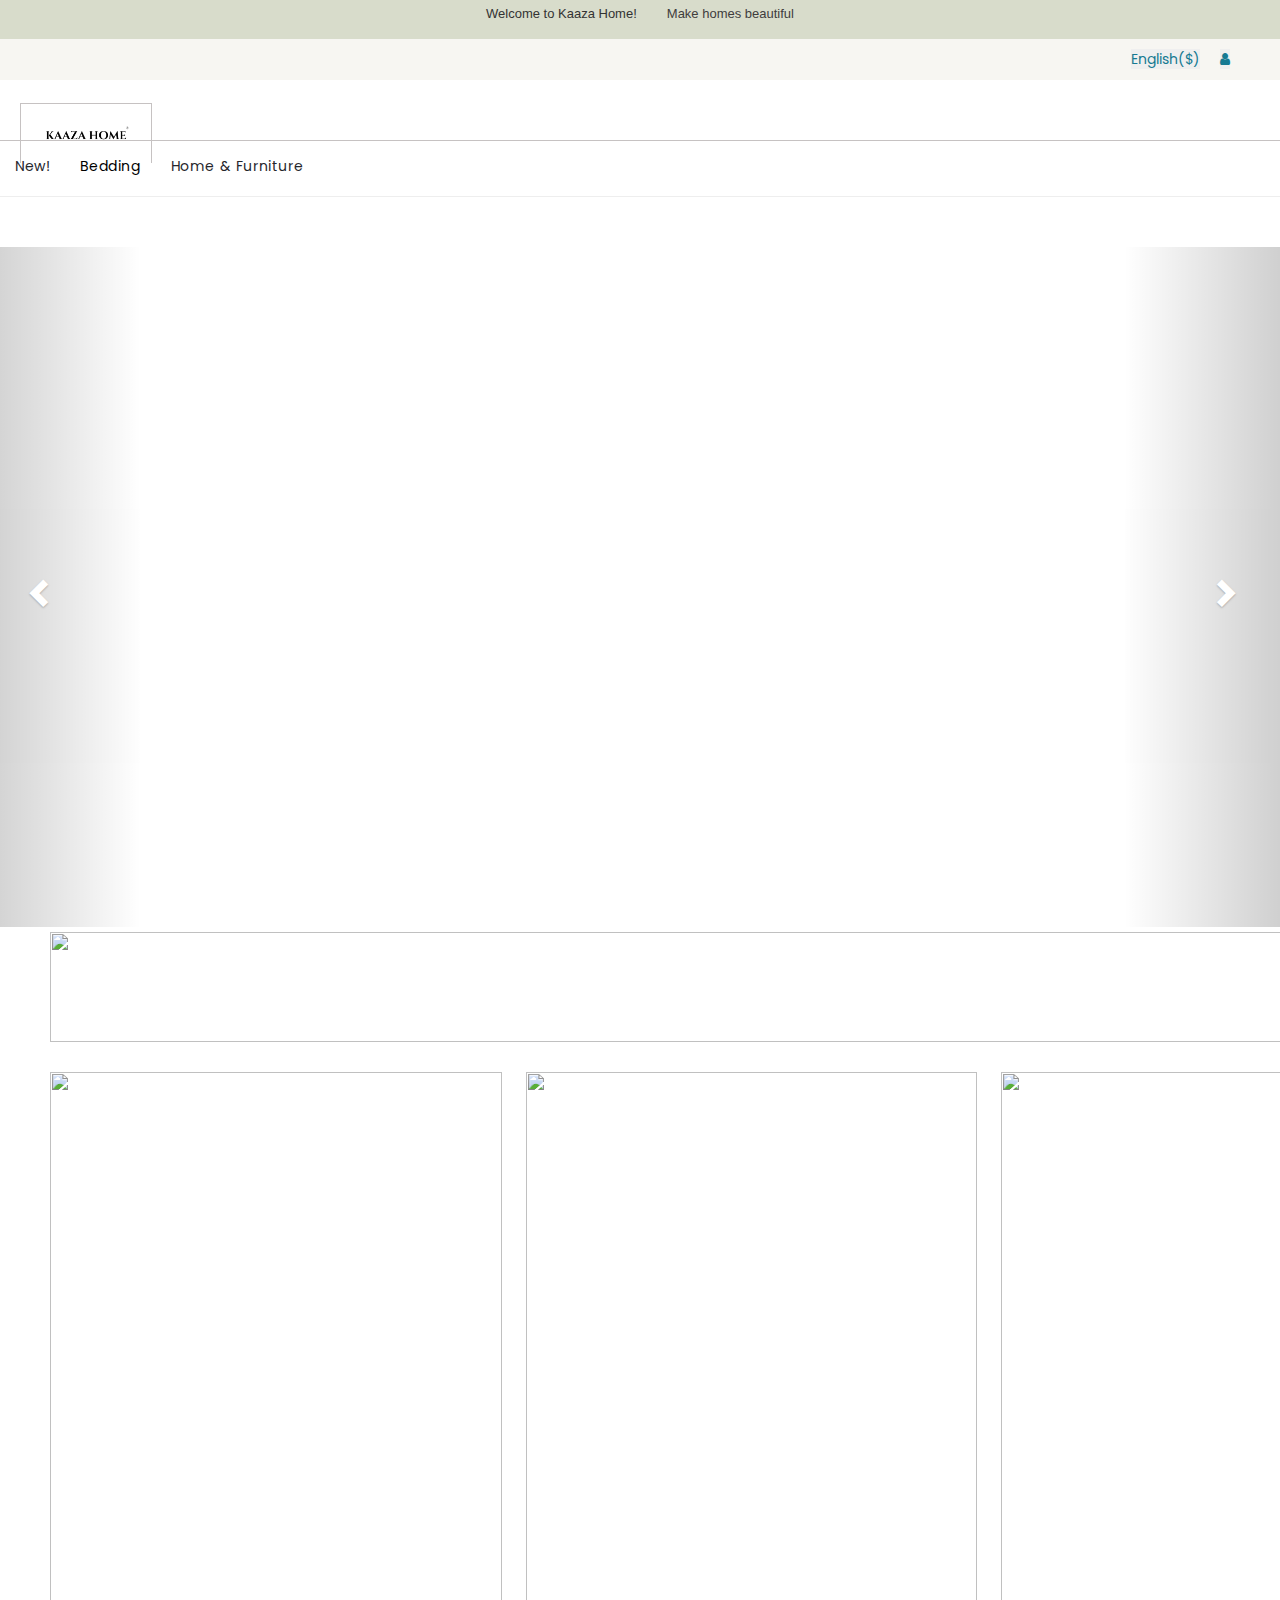
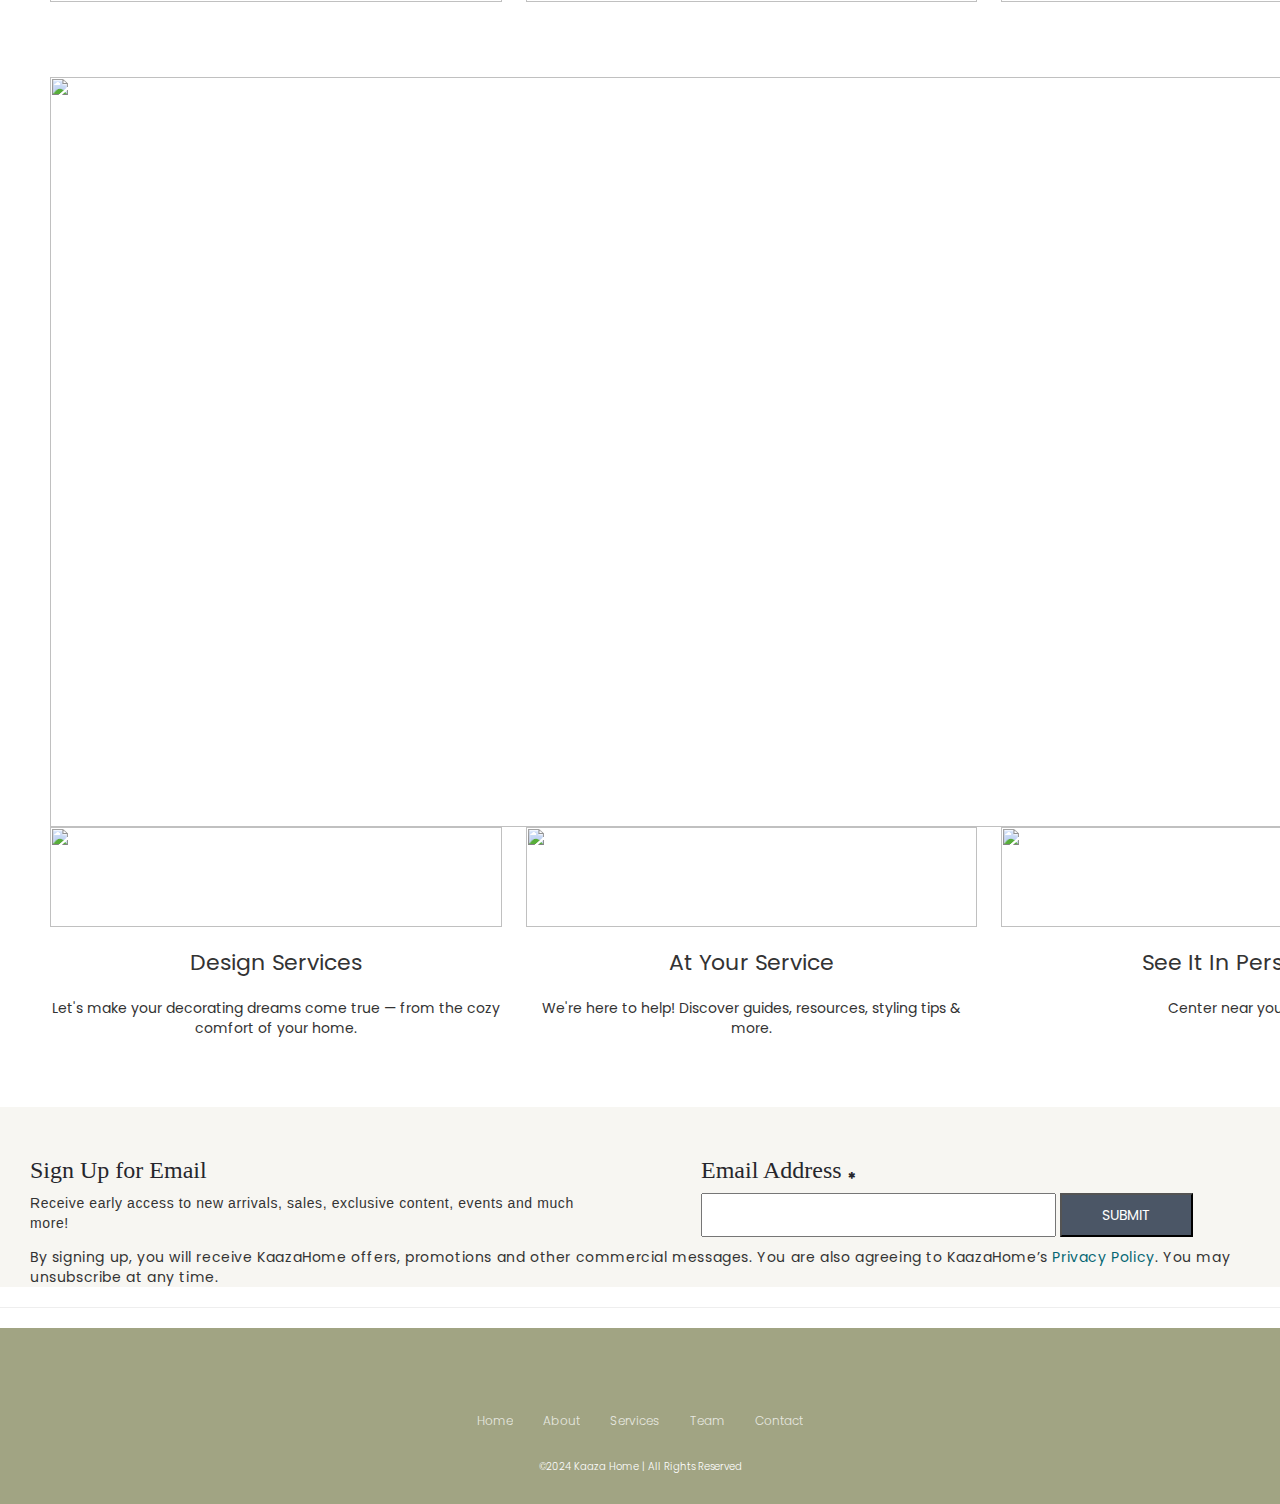
==== index.html @ cbc957a8 "alignment need to be fixed" ====
<!DOCTYPE html>
<html lang="en">
<head>
    <meta charset="UTF-8">
    <meta http-equiv="X-UA-Compatible" content="IE=edge">
    <meta name="viewport" content="width=device-width, initial-scale=1.0">
    <title>Anthropologie Women's CLothing, Accesories & Home</title>
    <link rel="icon"
    href="https://encrypted-tbn0.gstatic.com/images?q=tbn:ANd9GcQ1QFXizHW4skIPtOpI9nmjdLZercU-9osBNoOgIk0&usqp=CAU"
    type="image/x-icon">
    <link rel="stylesheet" href="./styles/home.css">

    <link rel="stylesheet" href="https://maxcdn.bootstrapcdn.com/bootstrap/3.3.7/css/bootstrap.min.css">
    <script src="https://ajax.googleapis.com/ajax/libs/jquery/3.3.1/jquery.min.js"></script>
    <script src="https://maxcdn.bootstrapcdn.com/bootstrap/3.3.7/js/bootstrap.min.js"></script>
    <link rel="stylesheet" href="./styles/rishabh.css">
    <link rel="stylesheet" href="https://cdnjs.cloudflare.com/ajax/libs/font-awesome/4.7.0/css/font-awesome.min.css">
    
    <script
      src="https://kit.fontawesome.com/24c494a6b6.js"
      crossorigin="anonymous"
    ></script>
</head>
<body>
    <div id="navbar_main"></div>

    <!-- carousel -->
    <div class="container">
        <div id="myCarousel" class="carousel slide" data-ride="carousel" data-interval="false">
      
          <!-- Wrapper for slides -->
          <div class="carousel-inner">
            <div class="item active">
                <img src="https://images.ctfassets.net/5de70he6op10/2y8ZbnTjYiTYyQPdWzeTDT/8b72e7f8f8c01ff7d7fbd935f98b3e98/HomeL1_Gateway_LS_01-1__1_.jpg?w=2640&q=80&fm=webp" alt="" style="width:100%;">
            </div>
      
            <div class="item">
                <img src="https://images.ctfassets.net/5de70he6op10/2sDBnXuABCfC96SiT0lVNe/ec65efc4cedfa9f98b1f3ced2de4708b/HomeL1_Gateway_LS_01-2__2x.jpg?w=2640&q=80&fm=webp" alt="" style="width:100%;">
            </div>
          
            <div class="item">
                <img src="https://images.ctfassets.net/5de70he6op10/5fbFu2iI61lwmjKcW3USFh/ff4ed4fe9fd3e6e566a472ee9d18fc3f/HomeL1_Gateway_LS_01-3__2x.jpg?w=2640&q=80&fm=webp" alt="" style="width:100%;">
            </div>
          </div>

     <!-- Left and right controls -->
     <a class="left carousel-control" href="#myCarousel" data-slide="prev">
        <span class="glyphicon glyphicon-chevron-left"></span>
        </a> <span class="sr-only">Previous</span>
      </a>
      <a class="right carousel-control" href="#myCarousel" data-slide="next">
        <span class="glyphicon glyphicon-chevron-right"></span>
        <span class="sr-only">Next</span>
      </a>
    </div>
  </div>


    
    <div id="shcontainer12">
        <img id="shimg8" src="https://images.ctfassets.net/5de70he6op10/tnwMf98WrLzJvHORas5fC/381eeaec38219b4659e03a30dd03bb9c/HomeL1_Gateway_LS_04-0.jpg?w=2640&q=80&fm=webp" alt="">
    </div>

    <div id="shcontainer13">
        <div id="shbox2">
            <img class="shimg9" src="https://images.ctfassets.net/5de70he6op10/6XejKK7wABkPJDAADkVmZ5/3427f84fc6221686cf2c1726c30eeb70/HomeL1_Gateway_LS_05-1.jpg?w=856&q=80&fm=webp" alt="">
           
        </div>
        <div id="shbox2">
            <img class="shimg9" src="https://images.ctfassets.net/5de70he6op10/3j9cWDPeDV24mItBHzCMpy/fd720252b838f210838b13b561af06e5/HomeL1_Gateway_LS_05-2.jpg?w=856&q=80&fm=webp" alt="">
            
        </div>
        <div id="shbox2">
            <img class="shimg9" src="https://images.ctfassets.net/5de70he6op10/9fUxloTLUrGyBT4p1f92n/f66477ee2c46f3f3d2df50555542a60b/HomeL1_Gateway_LS_05-3.jpg?w=856&q=80&fm=webp" alt="">
            
        </div>
    </div>

    <div id="shcontainer14">
        <img id="shimg10" src="https://images.ctfassets.net/5de70he6op10/55bta7A2jjoeJEdSbt6hsz/87d673d607c756834f5e7ee4840a771a/HomeL1_Gateway_LS_08.jpg?w=2640&q=80&fm=webp" alt="">
    </div>


    <div id="shcontainer16">
        <div class="shbox3">
            <img class="shimg11" src="https://images.ctfassets.net/5de70he6op10/7g7ZHaVt39w0CCLd3O0qke/403209ba2c4f5885fc9bfa13dbd3e462/HomeL1_Gateway_LS_08-1.jpg?w=856&q=80&fm=webp" alt="">
            <p class="para-sh">Design Services</p>
            <p class="para2-sh">Let's make your decorating dreams come true — from the cozy comfort of your home.</p>
       
        </div>
        <div class="shbox3">
            <img class="shimg11" src="https://images.ctfassets.net/5de70he6op10/6qyHgZGFtupOWObJWdV3Wm/8804344079ae4623c4f9d9a45a3b0193/HomeL1_Gateway_LS_08-2.jpg?w=856&q=80&fm=webp" alt="">
            <p class="para-sh">At Your Service</p>
            <p class="para2-sh">We're here to help! Discover guides, resources, styling tips &<br> more.</p>
          
        </div>
        <div class="shbox3">
            <img class="shimg11" src="https://images.ctfassets.net/5de70he6op10/k8kDADGs7wBTqS4n0kv06/71bcfaaba47b7dff1f6cd50fd5168724/HomeL1_Gateway_LS_08-3_copy.jpg?w=856&q=80&fm=webp" alt="">
            <p class="para-sh">See It In Person</p>
            <p class="para2-sh">Center near you!<br></p>

        </div>
    </div>



<div id="footer_main"></div>





    </body>
</html>

<script type="module" src="./scripts/home.js"></script>
---- styles/home.css ----
*{
    box-sizing: border-box;
}
#myCarousel{
    width: 1403px;
    margin-left: -139px;
    height: 680px;
    /* border: 1px solid black; */
    margin-top: 30px;
    margin-right: 50px;
    /* margin: 30px 50px 0px; */
}
#shimg1{
    height: 680px;
    width: 1303px;
    cursor: pointer;
}
#shcontainer2{
    height: 80px;
    width: 1403px;
    /* border: 1px solid black; */
    margin: -20px 50px 0px 50px;
    display: flex;
    justify-content: center;
    align-items: center;
}
#shpara2{
    margin-left: 20px;
}
.carousel-control, .glyphicon-chevron-left{
    margin-left: 0px;
    width: 0%;
    
}
.carousel-control,.glyphicon-chevron-right {
    margin-right: 0px;
    width: 0%;
}
#shcontainer2 a{
    color: #8588ac;
}
#shcontainer2 a:hover{
    text-decoration: none;
}
#shcontainer3{
    height: 600px;
    width: 1403px;
    /* border: 1px solid black; */
    margin: 5px 50px 0px 50px;
    display: flex;
    justify-content: space-between;
}
#shbox{
    height: 530px;
    width: 32.2%;
    /* border: 1px solid red; */
}
#shbox>p{
    margin-top: 20px;
}
#shimg2{
    height: 100%;
    width: 100%;
    cursor: pointer;
}
#shcontainer3 a{
    color: #8588ac;
}
#shcontainer3 a:hover{
    text-decoration: none;
}
#shcontainer4{
    height: 750px;
    width: 1403px;
    /* border: 1px solid black; */
    margin: 5px 50px 0px 50px;
}
#shimg3{
    height: 100%;
    width: 100%;
    cursor: pointer;
}
#shcontainer5{
    height: 80px;
    width: 1403px;
    /* border: 1px solid black; */
    margin: 0px 50px 0px 50px;
    display: flex;
    justify-content: center;
    align-items: 30px;
}
#shcontainer5>p{
    margin-top: 20px;
}
#shpara4{
    margin-left: 20px;
}
#shcontainer5 a{
    color: #8588ac;
}
#shcontainer5 a:hover{
    text-decoration: none;
}
#shcontainer6{
    height: 720px;
    width: 1403px;
    /* border: 1px solid black; */
    margin: 5px 50px 0px 50px;
    display: flex;
    justify-content: space-between;
}
#shbox1{
    height: 650px;
    width: 49.2%;
    /* border: 1px solid red; */
}
#shbox1>p{
    margin-top: 20px;
}
#shimg4{
    height: 100%;
    width: 100%;
    cursor: pointer;
}
#shcontainer6 a{
    color: #8588ac;
}
#shcontainer6 a:hover{
    text-decoration: none;
}
#shcontainer7{
    height: 650px;
    width: 1403px;
    /* border: 1px solid black; */
    margin: 5px 50px 0px 50px;
}
#shimg5{
    height: 100%;
    width: 100%;
    cursor: pointer;
}
#shcontainer8{
    height: 80px;
    width: 1403px;
    /* border: 1px solid black; */
    margin: 0px 50px 0px 50px;
    display: flex;
    justify-content: center;
    align-items: 30px;
}
#shcontainer8>p{
    margin-top: 20px;
}
#shpara6{
    margin-left: 20px;
}
#shcontainer8 a{
    color: #8588ac;
}
#shcontainer8 a:hover{
    text-decoration: none;
}
#shcontainer9{
    height: 700px;
    width: 1403px;
    /* border: 1px solid black; */
    margin: 5px 50px 0px 50px;
}
#shimg6{
    height: 100%;
    width: 100%;
    cursor: pointer;
}
#shcontainer10{
    height: 700px;
    width: 1403px;
    /* border: 1px solid black; */
    margin: 30px 50px 0px 50px;
}
#shimg7{
    height: 100%;
    width: 100%;
    cursor: pointer;
}
#shcontainer11{
    height: 80px;
    width: 1403px;
    /* border: 1px solid black; */
    margin: 0px 50px 0px 50px;
    display: flex;
    justify-content: center;
    align-items: center;
}
#shpara8,#shpara9{
    margin-left: 20px;
}
#shcontainer11 a{
    color: #8588ac;
}
#shcontainer11 a:hover{
    text-decoration: none;
}
#shcontainer12{
    height: 110px;
    width: 1403px;
    /* border: 1px solid black; */
    margin: 5px 50px 0px 50px;
}
#shimg8{
    height: 100%;
    width: 100%;
    cursor: pointer;
}
#shcontainer13{
    height: 600px;
    width: 1403px;
    /* border: 1px solid black; */
    margin: 30px 50px 0px 50px;
    display: flex;
    justify-content: space-between;
}
#shbox2{
    height: 530px;
    width: 32.2%;
    /* border: 1px solid red; */
}
#shbox2>p{
    margin-top: 20px;
}
.shimg9{
    height: 100%;
    width: 100%;
    cursor: pointer;
}
#shcontainer13 a{
    color: #8588ac;
}
#shcontainer13 a:hover{
    text-decoration: none;
}
#shcontainer14{
    height: 750px;
    width: 1403px;
    /* border: 1px solid black; */
    margin: 5px 50px 0px 50px;
}
#shimg10{
    height: 100%;
    width: 100%;
    cursor: pointer;
}
#shcontainer15{
    height: 80px;
    width: 1403px;
    /* border: 1px solid black; */
    margin: 0px 50px 0px 50px;
    display: flex;
    justify-content: center;
    align-items: 30px;
}
#shcontainer15>p{
    margin-top: 20px;
}
#shcontainer15 a{
    color: #8588ac;
}
#shcontainer15 a:hover{
    text-decoration: none;
}
#shcontainer16{
    height: 280px;
    width: 1403px;
    /* border: 1px solid black; */
    margin: 0px 50px 0px 50px;
    display: flex;
    justify-content: space-between;
}
.shbox3{
    height: 100px;
    width: 32.2%;
    /* border: 1px solid red; */
}
.shbox3>p{
    margin-top: 20px;
}
.shimg11{
    height: 100%;
    width: 100%;
    cursor: pointer;
}
#shcontainer16 a{
    color: #8588ac;
}
#shcontainer16 a:hover{
    text-decoration: none;
}
.para-sh{
    font-size: 22px;
    text-align: center;
    margin-top: 18px;
}
.para2-sh,.para3-sh{
    text-align: center;
}
#shcontainer17{
    height: 120px;
    width: 1403px;
    /* border: 1px solid black; */
    margin: 0px 50px 0px 50px;
}
#shimg12{
    height: 100%;
    width: 100%;
    cursor: pointer;
}

#shcontainer18{
    height: 560px;
    width: 1403px;
    /* border: 1px solid black; */
    margin: 35px 50px 0px 50px;
    display: flex;
    justify-content: space-between;
}
.shbox4{
    height: 420px;
    width: 32.2%;
    /* border: 1px solid red; */
}
.shimg13{
    height: 100%;
    width: 100%;
    cursor: pointer;
}
#shcontainer18 a{
    color: #8588ac;
}
#shcontainer16 a:hover{
    text-decoration: none;
}
.par-sh{
    font-size: 22px;
    margin-top: 18px;
}
---- styles/rishabh.css ----
#replacenavbar{
    display: flex;
    justify-content: center;
    background-color: #d8dccb;
    /* padding: 10px; */
}
.replacenavbar{
    padding: 5px 15px;
    font-size: 13px;
    font-family: Arial, Helvetica, sans-serif;
}
.replacenavbar a{
   color: rgb(63, 61, 61);
}

#right button{
   
    border: none;
}
#right a{
    color: #167a92;
    border: none;
}
#left button{
    color: #167a92;
    border: none;
}
.onhover_green{
    color: white;
}
.onhover_green:hover{
    color: #26262c;
}


#language{
    background-color: #f7f6f2;
    border-bottom: 1px solid #f7f6f2;
    /* display: block; */
    display: flex;
    gap :20px;
    justify-items: center;
    padding: 10px;

    justify-content: flex-end;
    padding-right: 50px;
    
}
#search-box{
    padding: 10px;
    /* border:solid 1px #1d565d; */
    color: #1d565d;
    border: none;
}
#search{
    display: flex;
    align-content: center;
    justify-content: space-between;
    padding-right: 30px;
    padding-left: 20px;
    border-bottom:solid 1px rgb(198, 194, 194);
  
}
#first{
    display: flex;
   
    height: 60px;
    align-content: center;
    justify-content: space-around;
}
#last{
    display: flex;
   margin: 10px;
   /* border: solid 1px red; */
   /* justify-content: center; */
    margin-right: 70px;
    align-content: center;
    align-items: center;
    gap: 30px;
    justify-content: space-around;
    height: 100%;

}
#last1{
    display: flex;
    margin-top: 23px;

    border: solid 1px #1d565d;
    color: #1d565d;
    border-radius: 5px;
     align-content: center;
     align-items: center;
     justify-content: space-around;
     height: 100%;
     gap: 50px;
     padding: 5px 10px;
}
#toggle{
    display: flex;
    gap: 30px;
    margin: 15px 15px;
    color: #26262c;   
   font-family: 'Times New Roman', Times, serif;
    height: 100%;
    letter-spacing: .06rem;
   
}
#toggle div:hover{
    color: #046673;
    cursor: pointer;    
}

#a,#b{
    height: 100%;
    display: flex;
    margin-top: 23px;
    
    padding: 0px 15px 0px 15px;
    align-items: center;
    align-content: center;
    border:solid 1px rgb(198, 194, 194);
   border-bottom: none;
   
    justify-content: center;
   
}
#a{
    border-top: solid 4px
    
#167a92;
}
   


#footer{
    
    background-color: #f7f6f2;
    display: flex;
    justify-content: space-between;
    padding: 30px;
}

#signup_para{
  
    height: 100px;
    width: 45%;
}
#signup_para p{
    color: var(--text-medium);
    font-family: sans-serif;
    letter-spacing: .06rem;
   font-size: 14px;
    padding-bottom: 10px;
}

#sign_input{
 
    height: 100px;
    width: 45%;
}
#para a{
    color: #046673;
}
#para{
    color: var(--text-medium);
    font: Avenir Book,sans-serif;
    letter-spacing: .06rem;
   
    padding-bottom: 10px;
    font-size: 14px;

    padding: 0px 30px;
   
    margin-top: -20px;
    background-color: #f7f6f2;
}
#sign_input button{
    background-color: #4b5666;
    color: white;
    
}
#sign_input button,#sign_input input{
   padding: 10px 40px;

}

hr{
    background-color: #f7f6f2;
}
h3{
    color: #26262c;
    font-family: 'Times New Roman', Times, serif;
}
#footer2{
    
     height: 400px;
     background-color: #f7f6f2;
    
}
 #main{
   
    width: 80%;
    height: 100%;
    margin: auto;
    display: grid;
   
    font-style: normal;
    font-weight: 400;
    color: #26262c;
    
    font-size: 14px;
    grid-template-columns: repeat(5,22%);
}

li{
    color: #4c4745;
    text-decoration: none;
    padding: 5px;
    cursor: pointer;
    line-height: 18px;
}
ul {
    list-style-type: none;
   }

   li:hover {
    text-decoration: underline;
}
#twitter{
   
    height: 100px;
    display: flex;
    justify-content: center;
    align-content: center;
    align-items: center;
    background-color: #f7f6f2;
   padding-left: 10px;
}
#twitter span {
    
    background-color: #f7f6f2;
   padding-left: 10px;
}
#shine_img{
    display: flex;
    margin: auto;
    justify-content: center;
    padding: 0px 0px 30px ;
    background-color: #f7f6f2;

}
#shine_img img{
    width: 90%;
    background-color: #f7f6f2;
}
#usa{
    display: flex;
   
    margin: auto;
    justify-content: center;
    background-color: #f7f6f2;
}
#term{
    width: 90%;
    display: flex;
   
    margin: auto;
    font-size: 12px;
    padding-top: 30px;
    background-color: #f7f6f2;
   
}
.term_condition_blueColor{
    color: #829cae;
    background-color: #f7f6f2;
}
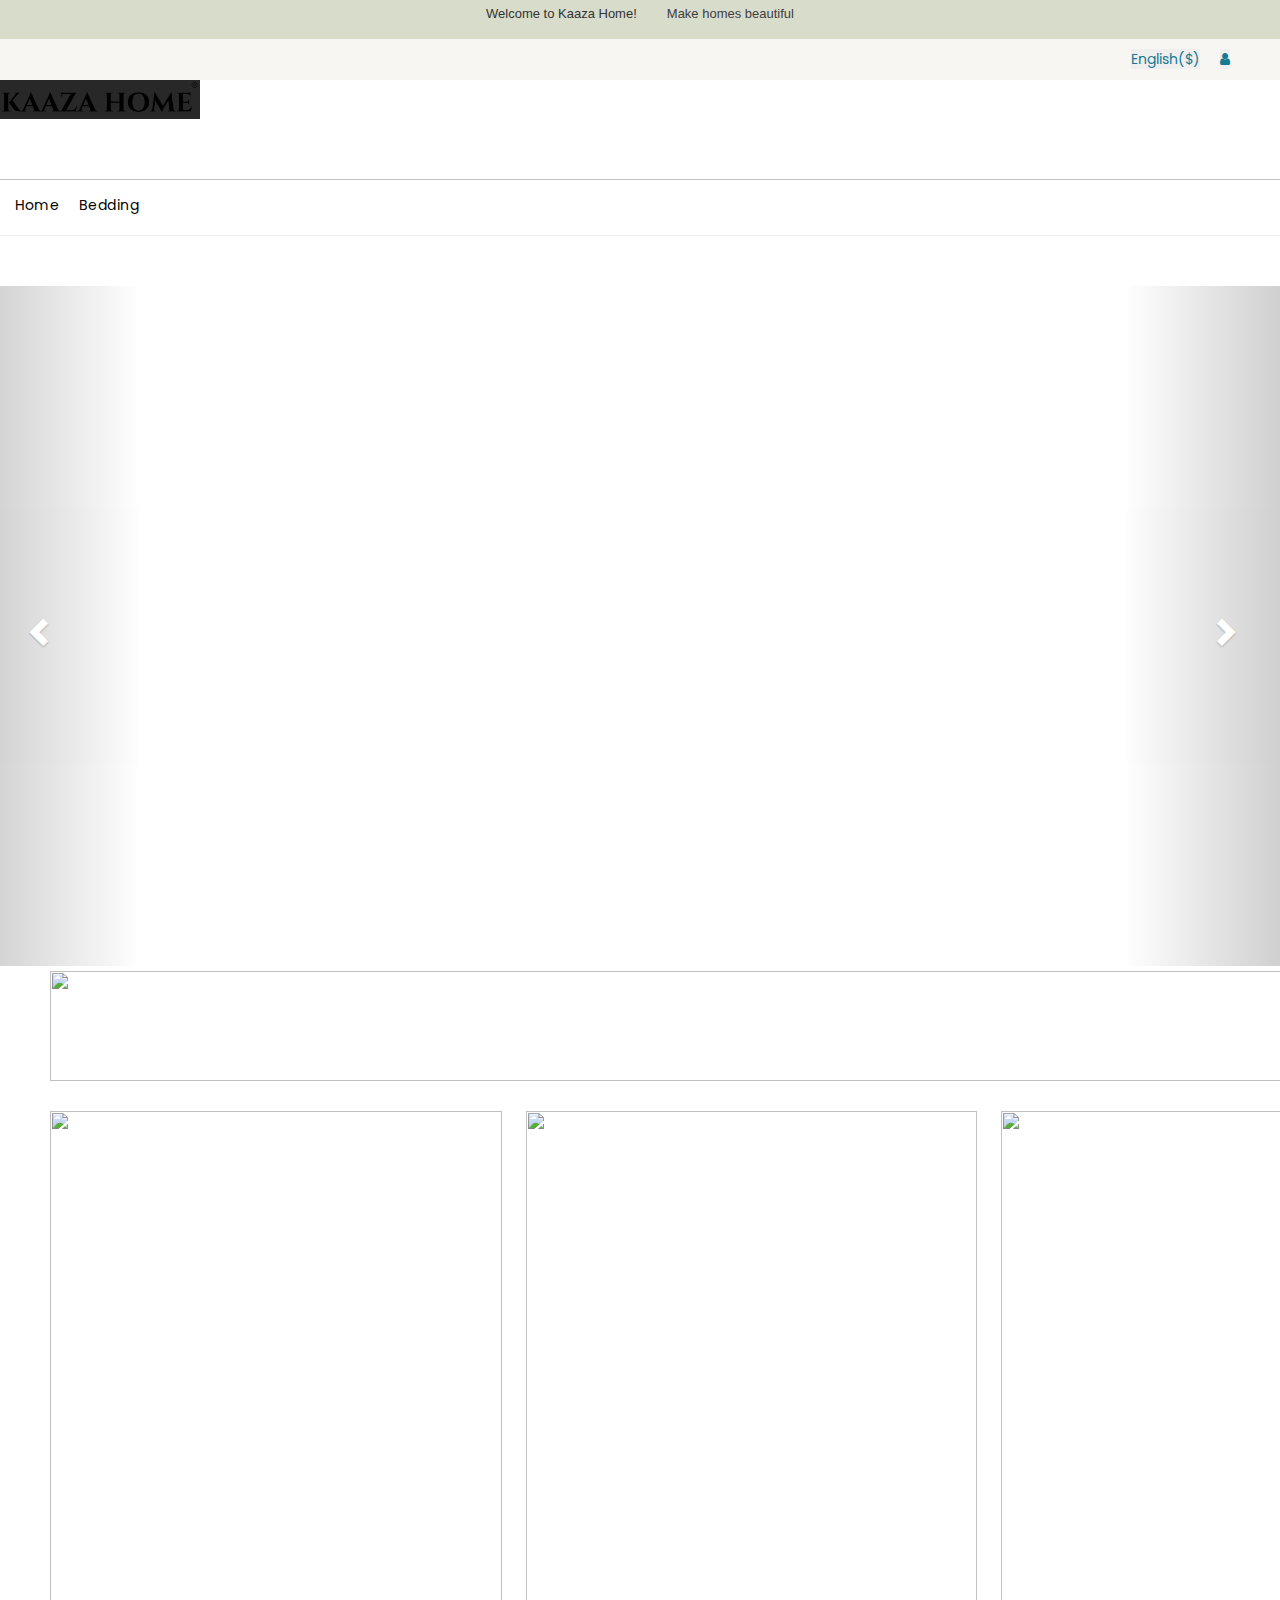
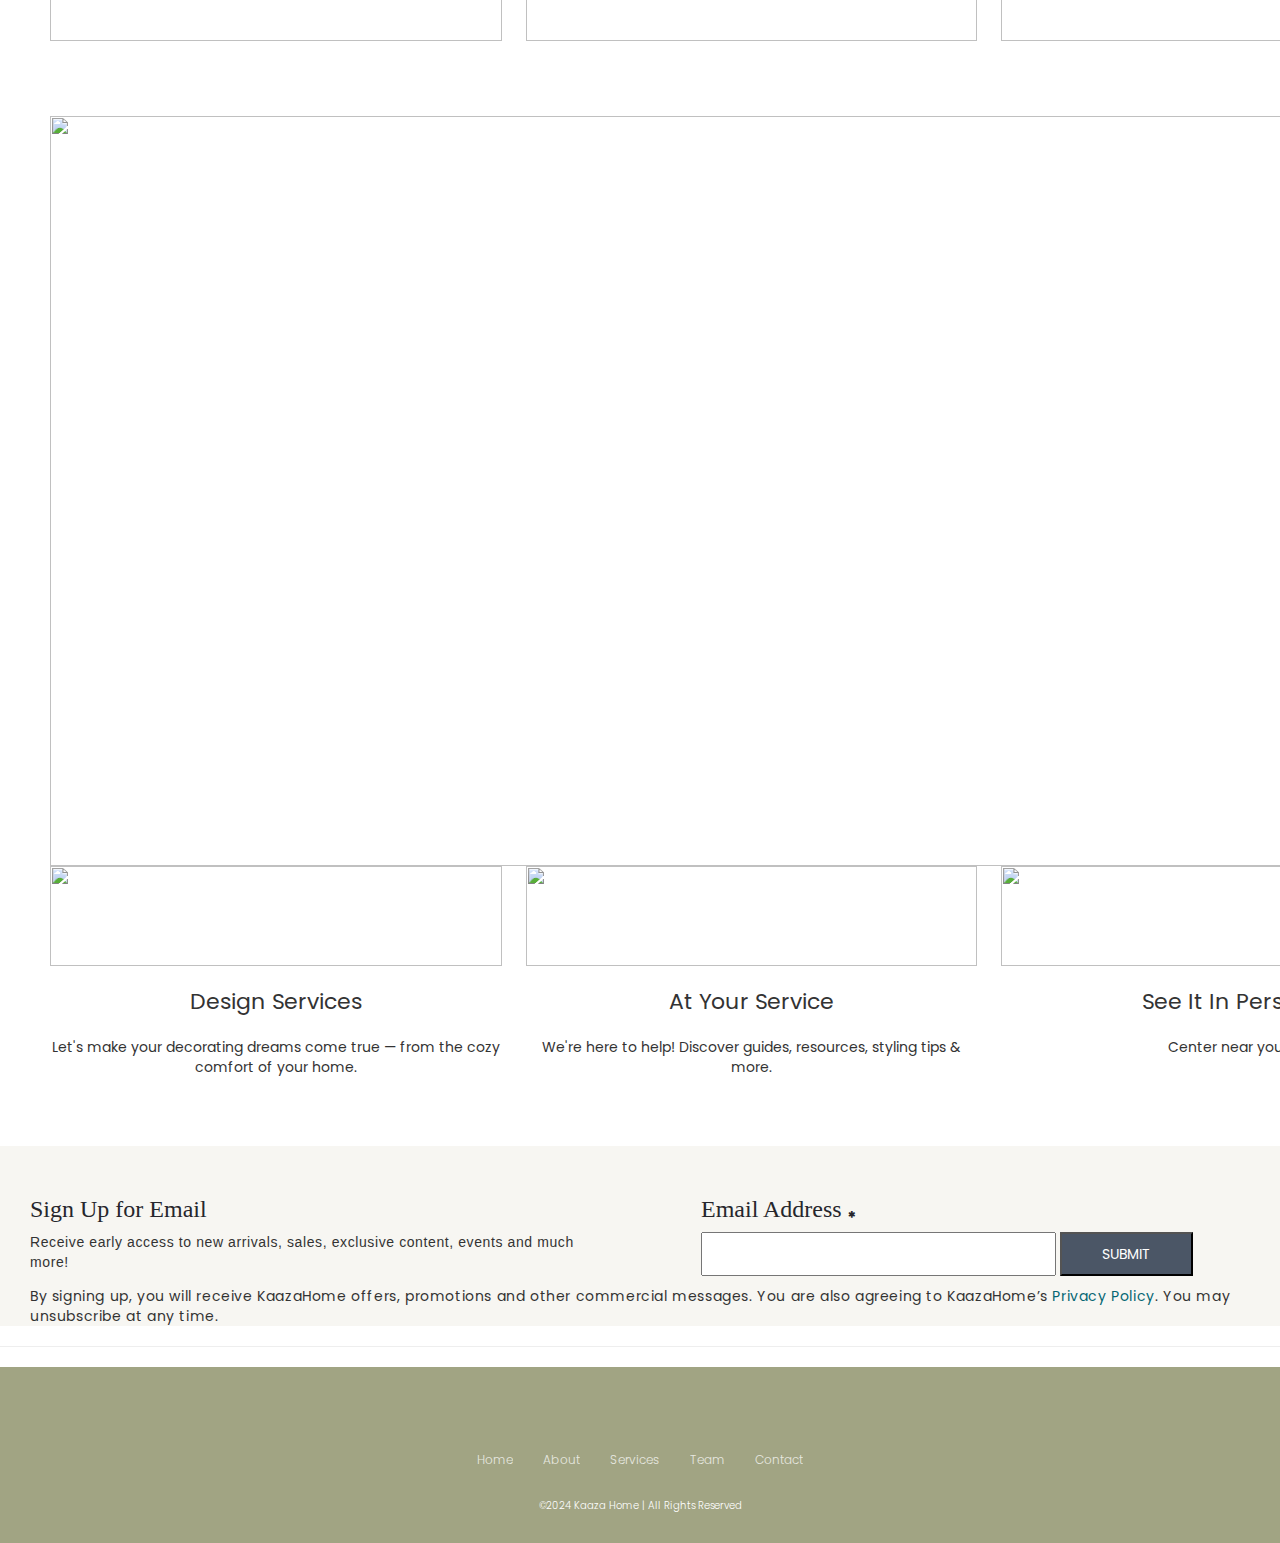
==== commit 8e8db03a: "minor changes" ====
--- a/index.html
+++ b/index.html
@@ -4,7 +4,7 @@
     <meta charset="UTF-8">
     <meta http-equiv="X-UA-Compatible" content="IE=edge">
     <meta name="viewport" content="width=device-width, initial-scale=1.0">
-    <title>Anthropologie Women's CLothing, Accesories & Home</title>
+    <title>Kaaza Home</title>
     <link rel="icon"
     href="https://encrypted-tbn0.gstatic.com/images?q=tbn:ANd9GcQ1QFXizHW4skIPtOpI9nmjdLZercU-9osBNoOgIk0&usqp=CAU"
     type="image/x-icon">
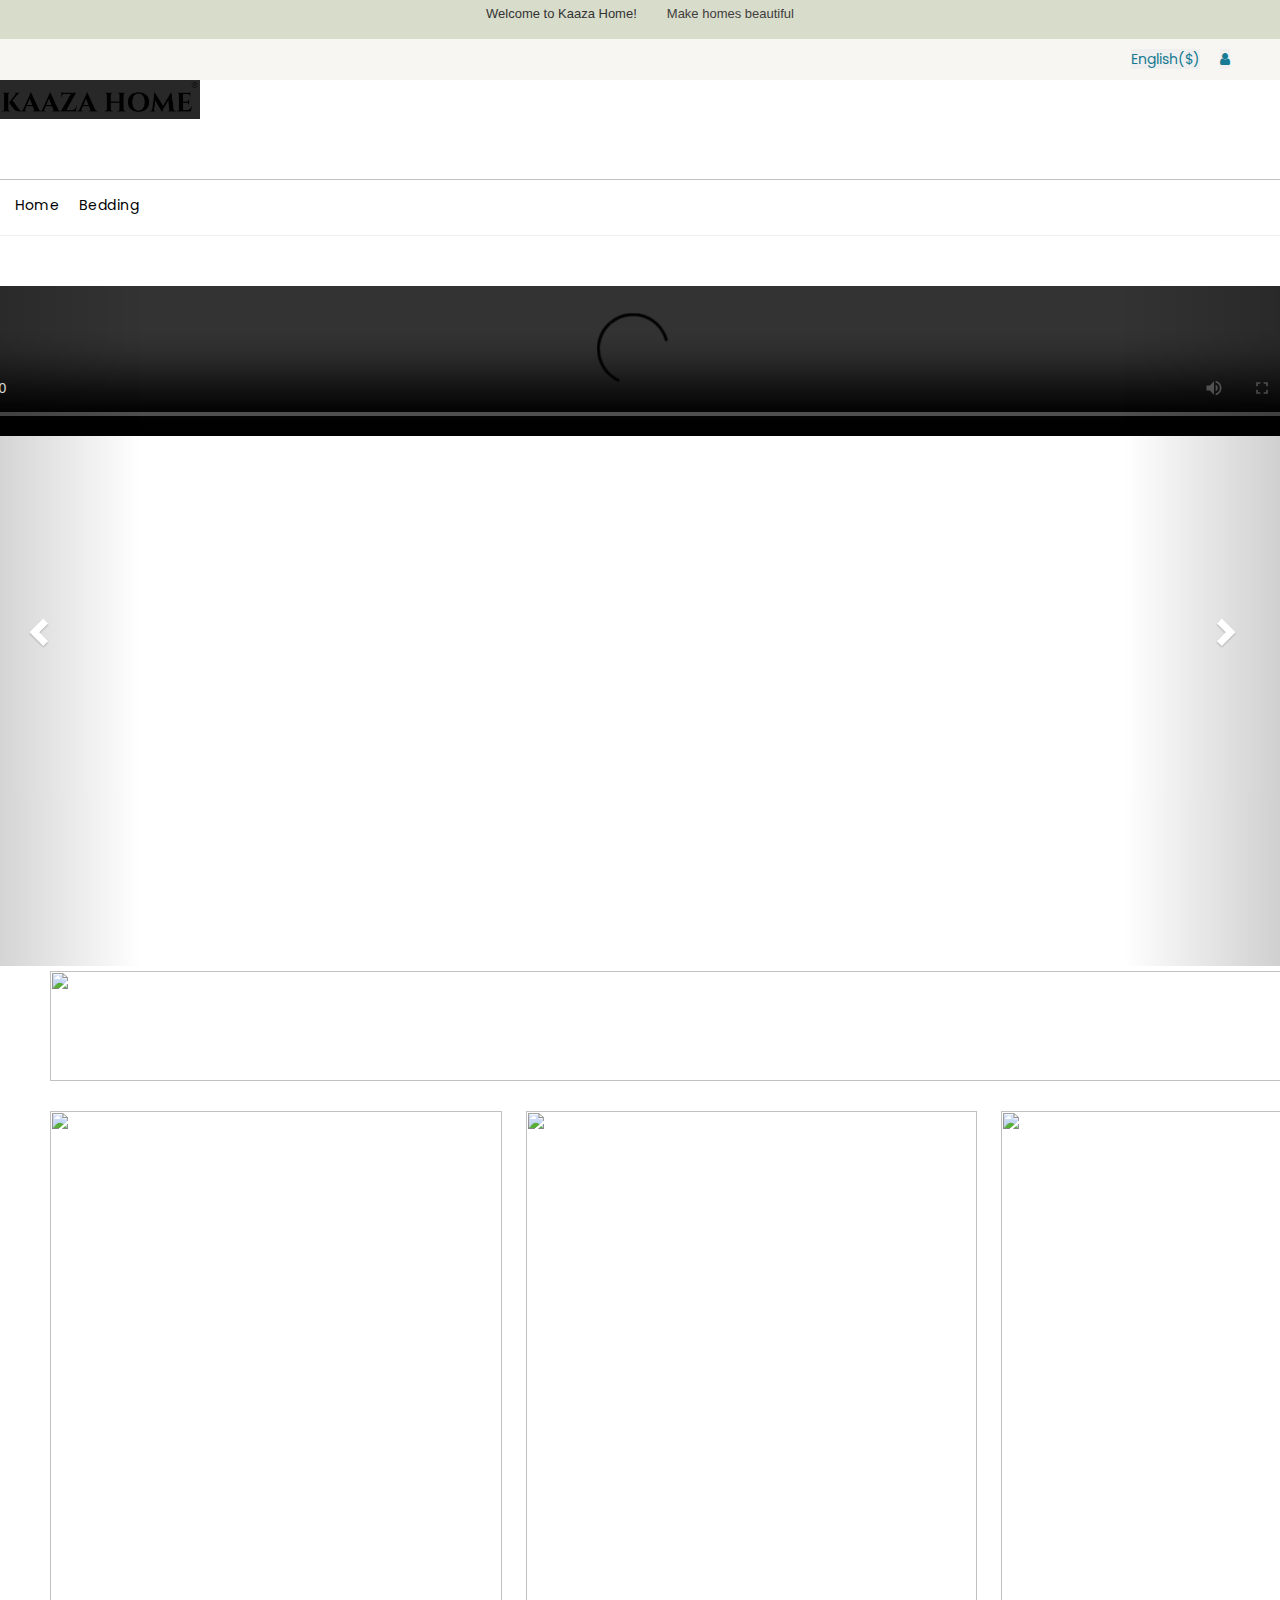
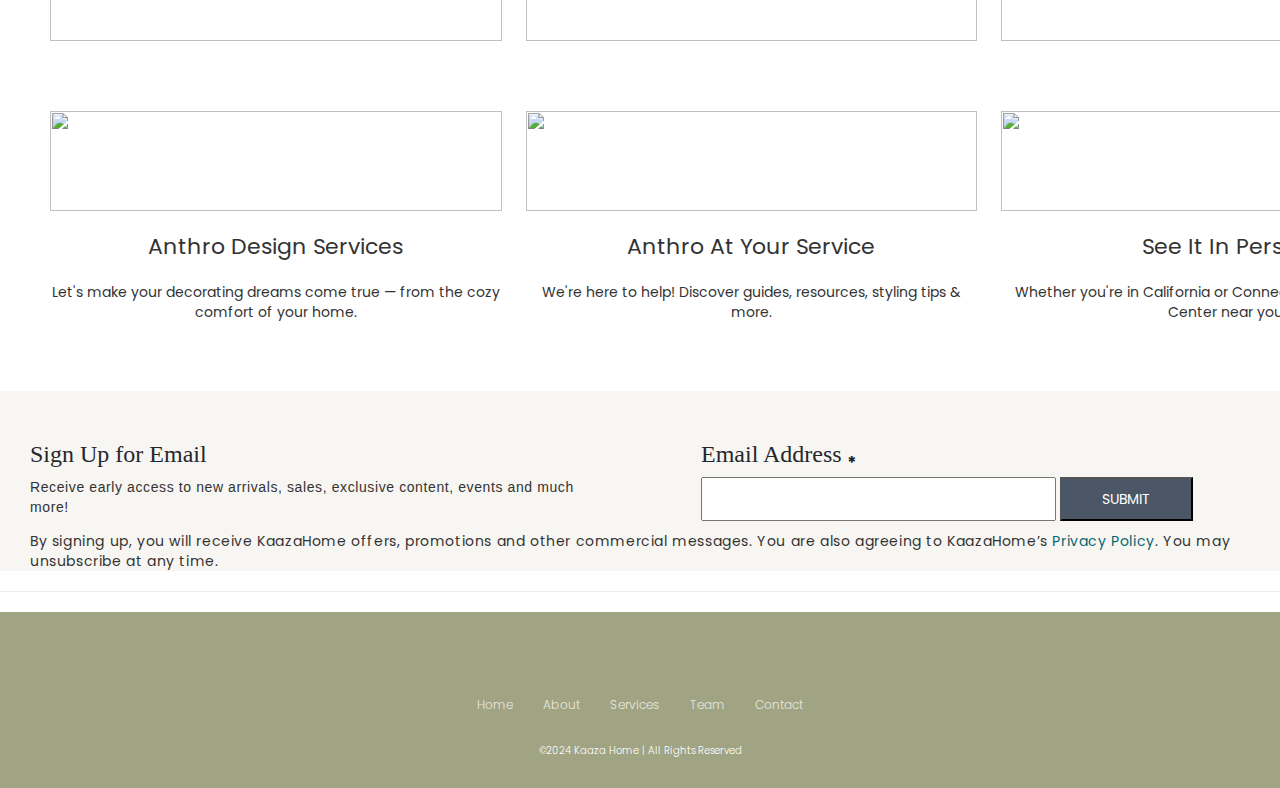
==== commit 1f43c34b: "gpp" ====
--- a/index.html
+++ b/index.html
@@ -31,16 +31,19 @@
           <!-- Wrapper for slides -->
           <div class="carousel-inner">
             <div class="item active">
-                <img src="https://images.ctfassets.net/5de70he6op10/2y8ZbnTjYiTYyQPdWzeTDT/8b72e7f8f8c01ff7d7fbd935f98b3e98/HomeL1_Gateway_LS_01-1__1_.jpg?w=2640&q=80&fm=webp" alt="" style="width:100%;">
+                <video controls style="width:100%;">
+                    <source src="assets/KAAZA HOME video.mp4" type="video/mp4">
+                    Your browser does not support the video tag.
+                </video>
             </div>
-      
-            <div class="item">
+        
+            <!-- <div class="item">
                 <img src="https://images.ctfassets.net/5de70he6op10/2sDBnXuABCfC96SiT0lVNe/ec65efc4cedfa9f98b1f3ced2de4708b/HomeL1_Gateway_LS_01-2__2x.jpg?w=2640&q=80&fm=webp" alt="" style="width:100%;">
             </div>
           
             <div class="item">
                 <img src="https://images.ctfassets.net/5de70he6op10/5fbFu2iI61lwmjKcW3USFh/ff4ed4fe9fd3e6e566a472ee9d18fc3f/HomeL1_Gateway_LS_01-3__2x.jpg?w=2640&q=80&fm=webp" alt="" style="width:100%;">
-            </div>
+            </div> -->
           </div>
 
      <!-- Left and right controls -->
@@ -76,28 +79,25 @@
         </div>
     </div>
 
-    <div id="shcontainer14">
-        <img id="shimg10" src="https://images.ctfassets.net/5de70he6op10/55bta7A2jjoeJEdSbt6hsz/87d673d607c756834f5e7ee4840a771a/HomeL1_Gateway_LS_08.jpg?w=2640&q=80&fm=webp" alt="">
-    </div>
 
 
     <div id="shcontainer16">
         <div class="shbox3">
             <img class="shimg11" src="https://images.ctfassets.net/5de70he6op10/7g7ZHaVt39w0CCLd3O0qke/403209ba2c4f5885fc9bfa13dbd3e462/HomeL1_Gateway_LS_08-1.jpg?w=856&q=80&fm=webp" alt="">
-            <p class="para-sh">Design Services</p>
+            <p class="para-sh">Anthro Design Services</p>
             <p class="para2-sh">Let's make your decorating dreams come true — from the cozy comfort of your home.</p>
        
         </div>
         <div class="shbox3">
             <img class="shimg11" src="https://images.ctfassets.net/5de70he6op10/6qyHgZGFtupOWObJWdV3Wm/8804344079ae4623c4f9d9a45a3b0193/HomeL1_Gateway_LS_08-2.jpg?w=856&q=80&fm=webp" alt="">
-            <p class="para-sh">At Your Service</p>
+            <p class="para-sh">Anthro At Your Service</p>
             <p class="para2-sh">We're here to help! Discover guides, resources, styling tips &<br> more.</p>
           
         </div>
         <div class="shbox3">
             <img class="shimg11" src="https://images.ctfassets.net/5de70he6op10/k8kDADGs7wBTqS4n0kv06/71bcfaaba47b7dff1f6cd50fd5168724/HomeL1_Gateway_LS_08-3_copy.jpg?w=856&q=80&fm=webp" alt="">
             <p class="para-sh">See It In Person</p>
-            <p class="para2-sh">Center near you!<br></p>
+            <p class="para2-sh">Whether you're in California or Connecticut, there's a Design<br> Center near you!</p>
 
         </div>
     </div>
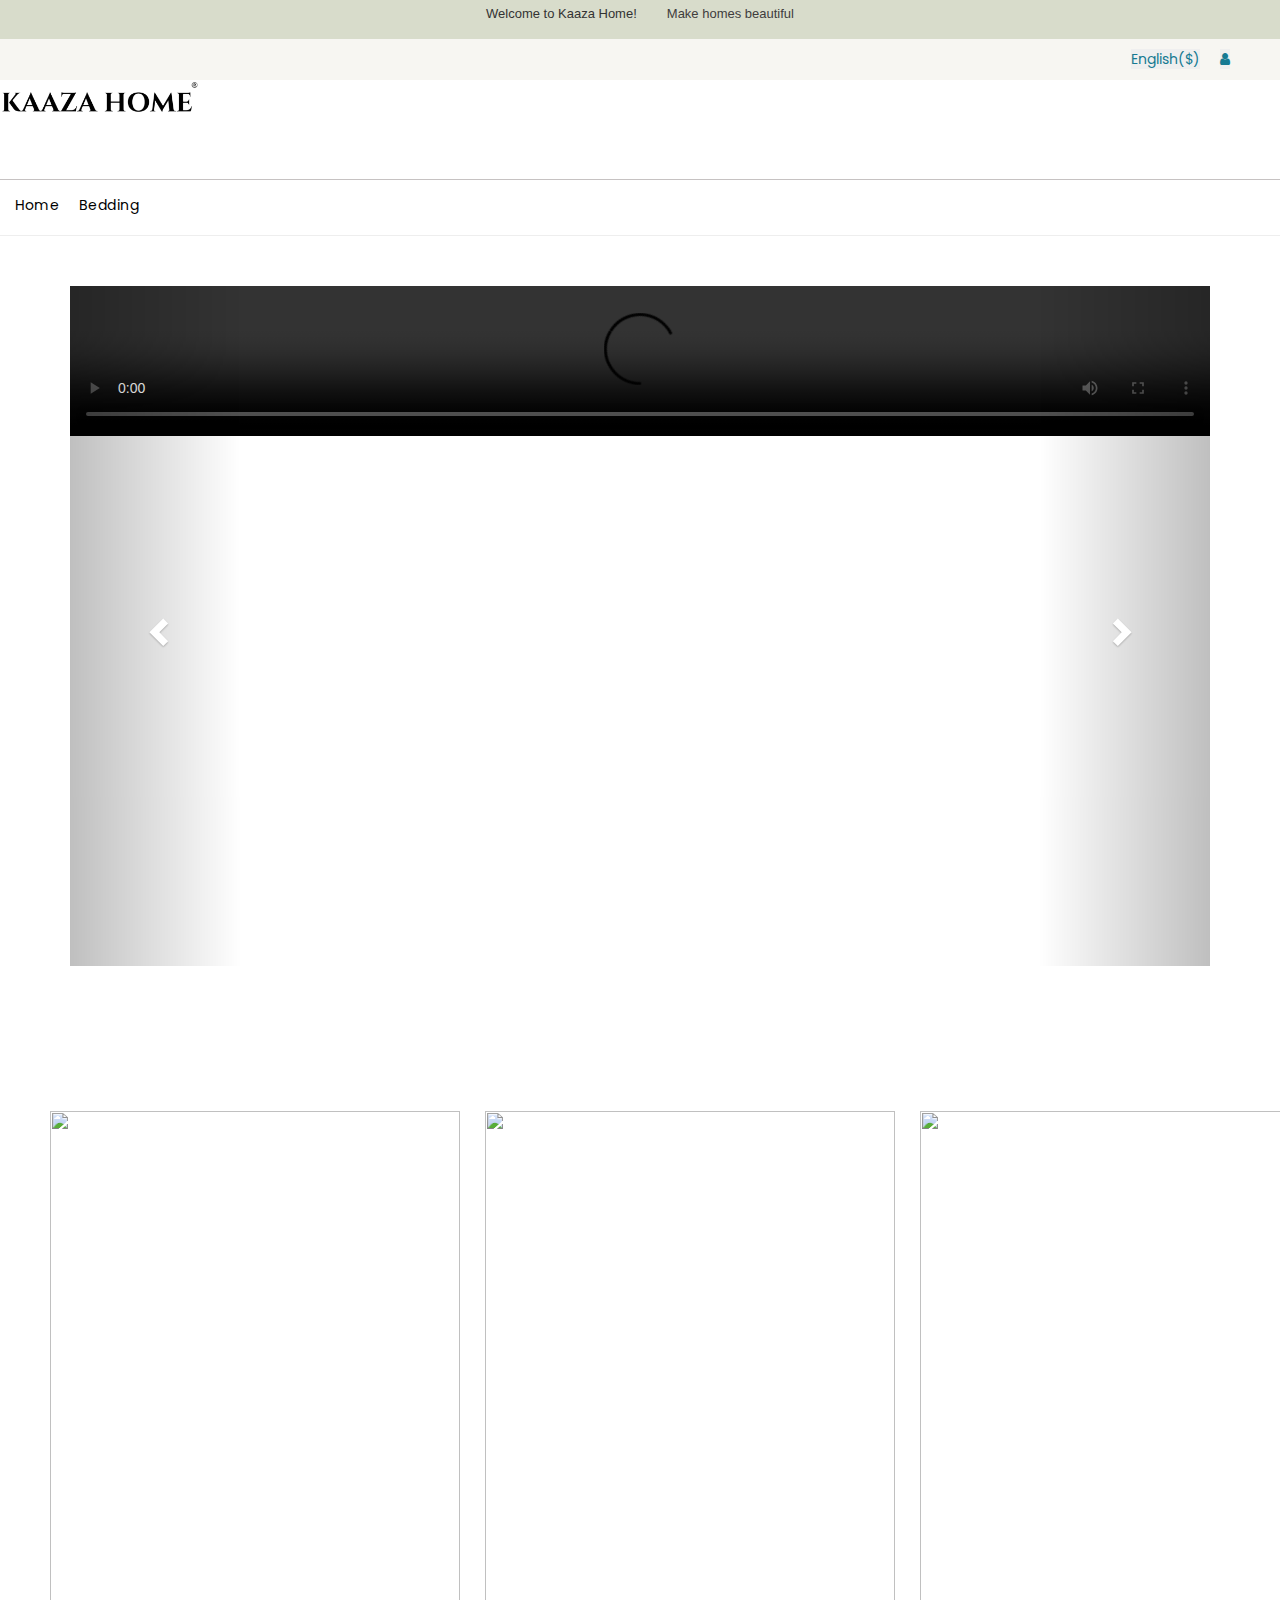
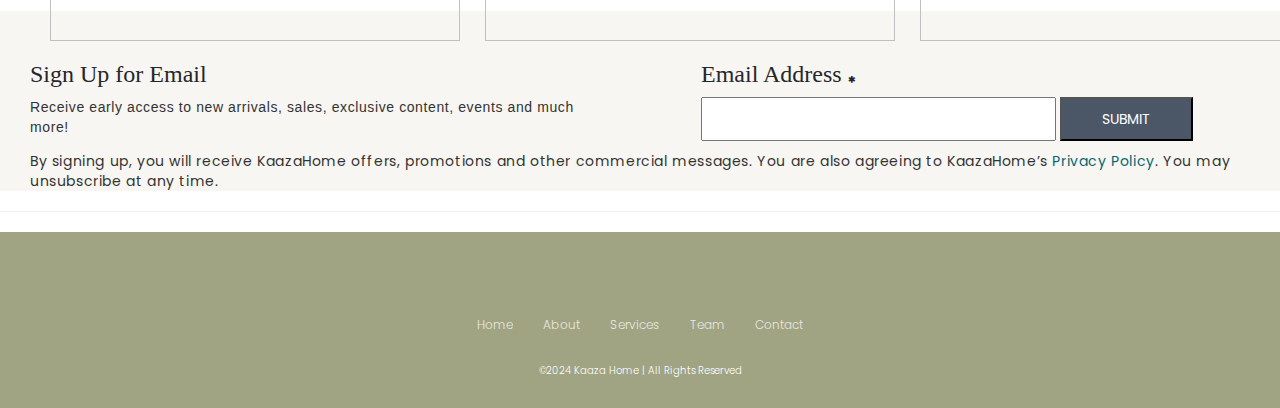
==== commit 7a05cf74: "general push" ====
--- a/index.html
+++ b/index.html
@@ -61,16 +61,16 @@
 
     
     <div id="shcontainer12">
-        <img id="shimg8" src="https://images.ctfassets.net/5de70he6op10/tnwMf98WrLzJvHORas5fC/381eeaec38219b4659e03a30dd03bb9c/HomeL1_Gateway_LS_04-0.jpg?w=2640&q=80&fm=webp" alt="">
+        <!-- <img id="shimg8" src="https://images.ctfassets.net/5de70he6op10/tnwMf98WrLzJvHORas5fC/381eeaec38219b4659e03a30dd03bb9c/HomeL1_Gateway_LS_04-0.jpg?w=2640&q=80&fm=webp" alt=""> -->
     </div>
 
     <div id="shcontainer13">
         <div id="shbox2">
-            <img class="shimg9" src="https://images.ctfassets.net/5de70he6op10/6XejKK7wABkPJDAADkVmZ5/3427f84fc6221686cf2c1726c30eeb70/HomeL1_Gateway_LS_05-1.jpg?w=856&q=80&fm=webp" alt="">
+            <img class="shimg9" src="assets/11-13page08a.jpg" alt="">
            
         </div>
         <div id="shbox2">
-            <img class="shimg9" src="https://images.ctfassets.net/5de70he6op10/3j9cWDPeDV24mItBHzCMpy/fd720252b838f210838b13b561af06e5/HomeL1_Gateway_LS_05-2.jpg?w=856&q=80&fm=webp" alt="">
+            <img class="shimg9" src="assets/11-26page09.jpg" alt="">
             
         </div>
         <div id="shbox2">
@@ -81,7 +81,7 @@
 
 
 
-    <div id="shcontainer16">
+    <!-- <div id="shcontainer16">
         <div class="shbox3">
             <img class="shimg11" src="https://images.ctfassets.net/5de70he6op10/7g7ZHaVt39w0CCLd3O0qke/403209ba2c4f5885fc9bfa13dbd3e462/HomeL1_Gateway_LS_08-1.jpg?w=856&q=80&fm=webp" alt="">
             <p class="para-sh">Anthro Design Services</p>
@@ -100,7 +100,7 @@
             <p class="para2-sh">Whether you're in California or Connecticut, there's a Design<br> Center near you!</p>
 
         </div>
-    </div>
+    </div> -->
 
 
 
--- a/styles/home.css
+++ b/styles/home.css
@@ -1,344 +1,457 @@
-*{
+* {
     box-sizing: border-box;
 }
-#myCarousel{
-    width: 1403px;
-    margin-left: -139px;
+
+#myCarousel {
+    width: 100%;
     height: 680px;
-    /* border: 1px solid black; */
     margin-top: 30px;
     margin-right: 50px;
-    /* margin: 30px 50px 0px; */
-}
-#shimg1{
+}
+
+#shimg1 {
     height: 680px;
-    width: 1303px;
-    cursor: pointer;
-}
-#shcontainer2{
+    width: 100%;
+    cursor: pointer;
+}
+
+#shcontainer2 {
     height: 80px;
-    width: 1403px;
-    /* border: 1px solid black; */
+    width: 100%;
     margin: -20px 50px 0px 50px;
     display: flex;
     justify-content: center;
     align-items: center;
 }
-#shpara2{
+
+#shpara2 {
     margin-left: 20px;
 }
-.carousel-control, .glyphicon-chevron-left{
+
+.carousel-control,
+.glyphicon-chevron-left {
     margin-left: 0px;
     width: 0%;
-    
-}
-.carousel-control,.glyphicon-chevron-right {
+}
+
+.carousel-control,
+.glyphicon-chevron-right {
     margin-right: 0px;
     width: 0%;
 }
-#shcontainer2 a{
-    color: #8588ac;
-}
-#shcontainer2 a:hover{
-    text-decoration: none;
-}
-#shcontainer3{
+
+#shcontainer2 a {
+    color: #8588ac;
+}
+
+#shcontainer2 a:hover {
+    text-decoration: none;
+}
+
+#shcontainer3 {
     height: 600px;
-    width: 1403px;
-    /* border: 1px solid black; */
+    width: 100%;
     margin: 5px 50px 0px 50px;
     display: flex;
     justify-content: space-between;
 }
-#shbox{
+
+#shbox {
     height: 530px;
-    width: 32.2%;
-    /* border: 1px solid red; */
-}
-#shbox>p{
-    margin-top: 20px;
-}
-#shimg2{
-    height: 100%;
-    width: 100%;
-    cursor: pointer;
-}
-#shcontainer3 a{
-    color: #8588ac;
-}
-#shcontainer3 a:hover{
-    text-decoration: none;
-}
-#shcontainer4{
+    width: 32%;
+}
+
+#shbox>p {
+    margin-top: 20px;
+}
+
+#shimg2 {
+    height: 100%;
+    width: 100%;
+    cursor: pointer;
+}
+
+#shcontainer3 a {
+    color: #8588ac;
+}
+
+#shcontainer3 a:hover {
+    text-decoration: none;
+}
+
+#shcontainer4 {
     height: 750px;
-    width: 1403px;
-    /* border: 1px solid black; */
-    margin: 5px 50px 0px 50px;
-}
-#shimg3{
-    height: 100%;
-    width: 100%;
-    cursor: pointer;
-}
-#shcontainer5{
+    width: 100%;
+    margin: 5px 50px 0px 50px;
+}
+
+#shimg3 {
+    height: 100%;
+    width: 100%;
+    cursor: pointer;
+}
+
+#shcontainer5 {
     height: 80px;
-    width: 1403px;
-    /* border: 1px solid black; */
-    margin: 0px 50px 0px 50px;
-    display: flex;
-    justify-content: center;
-    align-items: 30px;
-}
-#shcontainer5>p{
-    margin-top: 20px;
-}
-#shpara4{
-    margin-left: 20px;
-}
-#shcontainer5 a{
-    color: #8588ac;
-}
-#shcontainer5 a:hover{
-    text-decoration: none;
-}
-#shcontainer6{
-    height: 720px;
-    width: 1403px;
-    /* border: 1px solid black; */
-    margin: 5px 50px 0px 50px;
-    display: flex;
-    justify-content: space-between;
-}
-#shbox1{
-    height: 650px;
-    width: 49.2%;
-    /* border: 1px solid red; */
-}
-#shbox1>p{
-    margin-top: 20px;
-}
-#shimg4{
-    height: 100%;
-    width: 100%;
-    cursor: pointer;
-}
-#shcontainer6 a{
-    color: #8588ac;
-}
-#shcontainer6 a:hover{
-    text-decoration: none;
-}
-#shcontainer7{
-    height: 650px;
-    width: 1403px;
-    /* border: 1px solid black; */
-    margin: 5px 50px 0px 50px;
-}
-#shimg5{
-    height: 100%;
-    width: 100%;
-    cursor: pointer;
-}
-#shcontainer8{
-    height: 80px;
-    width: 1403px;
-    /* border: 1px solid black; */
-    margin: 0px 50px 0px 50px;
-    display: flex;
-    justify-content: center;
-    align-items: 30px;
-}
-#shcontainer8>p{
-    margin-top: 20px;
-}
-#shpara6{
-    margin-left: 20px;
-}
-#shcontainer8 a{
-    color: #8588ac;
-}
-#shcontainer8 a:hover{
-    text-decoration: none;
-}
-#shcontainer9{
-    height: 700px;
-    width: 1403px;
-    /* border: 1px solid black; */
-    margin: 5px 50px 0px 50px;
-}
-#shimg6{
-    height: 100%;
-    width: 100%;
-    cursor: pointer;
-}
-#shcontainer10{
-    height: 700px;
-    width: 1403px;
-    /* border: 1px solid black; */
-    margin: 30px 50px 0px 50px;
-}
-#shimg7{
-    height: 100%;
-    width: 100%;
-    cursor: pointer;
-}
-#shcontainer11{
-    height: 80px;
-    width: 1403px;
-    /* border: 1px solid black; */
+    width: 100%;
     margin: 0px 50px 0px 50px;
     display: flex;
     justify-content: center;
     align-items: center;
 }
-#shpara8,#shpara9{
+
+#shcontainer5>p {
+    margin-top: 20px;
+}
+
+#shpara4 {
     margin-left: 20px;
 }
-#shcontainer11 a{
-    color: #8588ac;
-}
-#shcontainer11 a:hover{
-    text-decoration: none;
-}
-#shcontainer12{
+
+#shcontainer5 a {
+    color: #8588ac;
+}
+
+#shcontainer5 a:hover {
+    text-decoration: none;
+}
+
+#shcontainer6 {
+    height: 720px;
+    width: 100%;
+    margin: 5px 50px 0px 50px;
+    display: flex;
+    justify-content: space-between;
+}
+
+#shbox1 {
+    height: 650px;
+    width: 49%;
+}
+
+#shbox1>p {
+    margin-top: 20px;
+}
+
+#shimg4 {
+    height: 100%;
+    width: 100%;
+    cursor: pointer;
+}
+
+#shcontainer6 a {
+    color: #8588ac;
+}
+
+#shcontainer6 a:hover {
+    text-decoration: none;
+}
+
+#shcontainer7 {
+    height: 650px;
+    width: 100%;
+    margin: 5px 50px 0px 50px;
+}
+
+#shimg5 {
+    height: 100%;
+    width: 100%;
+    cursor: pointer;
+}
+
+#shcontainer8 {
+    height: 80px;
+    width: 100%;
+    margin: 0px 50px 0px 50px;
+    display: flex;
+    justify-content: center;
+    align-items: center;
+}
+
+#shcontainer8>p {
+    margin-top: 20px;
+}
+
+#shpara6 {
+    margin-left: 20px;
+}
+
+#shcontainer8 a {
+    color: #8588ac;
+}
+
+#shcontainer8 a:hover {
+    text-decoration: none;
+}
+
+#shcontainer9 {
+    height: 700px;
+    width: 100%;
+    margin: 5px 50px 0px 50px;
+}
+
+#shimg6 {
+    height: 100%;
+    width: 100%;
+    cursor: pointer;
+}
+
+#shcontainer10 {
+    height: 700px;
+    width: 100%;
+    margin: 30px 50px 0px 50px;
+}
+
+#shimg7 {
+    height: 100%;
+    width: 100%;
+    cursor: pointer;
+}
+
+#shcontainer11 {
+    height: 80px;
+    width: 100%;
+    margin: 0px 50px 0px 50px;
+    display: flex;
+    justify-content: center;
+    align-items: center;
+}
+
+#shpara8,
+#shpara9 {
+    margin-left: 20px;
+}
+
+#shcontainer11 a {
+    color: #8588ac;
+}
+
+#shcontainer11 a:hover {
+    text-decoration: none;
+}
+
+#shcontainer12 {
     height: 110px;
-    width: 1403px;
-    /* border: 1px solid black; */
-    margin: 5px 50px 0px 50px;
-}
-#shimg8{
-    height: 100%;
-    width: 100%;
-    cursor: pointer;
-}
-#shcontainer13{
-    height: 600px;
-    width: 1403px;
-    /* border: 1px solid black; */
+    width: 100%;
+    margin: 5px 50px 0px 50px;
+}
+
+#shimg8 {
+    height: 100%;
+    width: 100%;
+    cursor: pointer;
+}
+
+#shcontainer13 {
+    height: 500px;
+    width: 100%;
     margin: 30px 50px 0px 50px;
     display: flex;
     justify-content: space-between;
 }
-#shbox2{
+
+#shbox2 {
     height: 530px;
-    width: 32.2%;
-    /* border: 1px solid red; */
-}
-#shbox2>p{
-    margin-top: 20px;
-}
-.shimg9{
-    height: 100%;
-    width: 100%;
-    cursor: pointer;
-}
-#shcontainer13 a{
-    color: #8588ac;
-}
-#shcontainer13 a:hover{
-    text-decoration: none;
-}
-#shcontainer14{
+    width: 32%;
+}
+
+#shbox2>p {
+    margin-top: 20px;
+}
+
+.shimg9 {
+    height: 100%;
+    width: 100%;
+    cursor: pointer;
+}
+
+#shcontainer13 a {
+    color: #8588ac;
+}
+
+#shcontainer13 a:hover {
+    text-decoration: none;
+}
+
+#shcontainer14 {
     height: 750px;
-    width: 1403px;
-    /* border: 1px solid black; */
-    margin: 5px 50px 0px 50px;
-}
-#shimg10{
-    height: 100%;
-    width: 100%;
-    cursor: pointer;
-}
-#shcontainer15{
+    width: 100%;
+    margin: 5px 50px 0px 50px;
+}
+
+#shimg10 {
+    height: 100%;
+    width: 100%;
+    cursor: pointer;
+}
+
+#shcontainer15 {
     height: 80px;
-    width: 1403px;
-    /* border: 1px solid black; */
+    width: 100%;
     margin: 0px 50px 0px 50px;
     display: flex;
     justify-content: center;
-    align-items: 30px;
-}
-#shcontainer15>p{
-    margin-top: 20px;
-}
-#shcontainer15 a{
-    color: #8588ac;
-}
-#shcontainer15 a:hover{
-    text-decoration: none;
-}
-#shcontainer16{
+    align-items: center;
+}
+
+#shcontainer15>p {
+    margin-top: 20px;
+}
+
+#shcontainer15 a {
+    color: #8588ac;
+}
+
+#shcontainer15 a:hover {
+    text-decoration: none;
+}
+
+#shcontainer16 {
     height: 280px;
-    width: 1403px;
-    /* border: 1px solid black; */
+    width: 100%;
     margin: 0px 50px 0px 50px;
     display: flex;
     justify-content: space-between;
 }
-.shbox3{
+
+.shbox3 {
     height: 100px;
-    width: 32.2%;
-    /* border: 1px solid red; */
-}
-.shbox3>p{
-    margin-top: 20px;
-}
-.shimg11{
-    height: 100%;
-    width: 100%;
-    cursor: pointer;
-}
-#shcontainer16 a{
-    color: #8588ac;
-}
-#shcontainer16 a:hover{
-    text-decoration: none;
-}
-.para-sh{
+    width: 32%;
+}
+
+.shbox3>p {
+    margin-top: 20px;
+}
+
+.shimg11 {
+    height: 100%;
+    width: 100%;
+    cursor: pointer;
+}
+
+#shcontainer16 a {
+    color: #8588ac;
+}
+
+#shcontainer16 a:hover {
+    text-decoration: none;
+}
+
+.para-sh {
     font-size: 22px;
     text-align: center;
     margin-top: 18px;
 }
-.para2-sh,.para3-sh{
+
+.para2-sh,
+.para3-sh {
     text-align: center;
 }
-#shcontainer17{
+
+#shcontainer17 {
     height: 120px;
-    width: 1403px;
-    /* border: 1px solid black; */
-    margin: 0px 50px 0px 50px;
-}
-#shimg12{
-    height: 100%;
-    width: 100%;
-    cursor: pointer;
-}
-
-#shcontainer18{
+    width: 100%;
+    margin: 0px 50px 0px 50px;
+}
+
+#shimg12 {
+    height: 100%;
+    width: 100%;
+    cursor: pointer;
+}
+
+#shcontainer18 {
     height: 560px;
-    width: 1403px;
-    /* border: 1px solid black; */
+    width: 100%;
     margin: 35px 50px 0px 50px;
     display: flex;
     justify-content: space-between;
 }
-.shbox4{
+
+.shbox4 {
     height: 420px;
-    width: 32.2%;
-    /* border: 1px solid red; */
-}
-.shimg13{
-    height: 100%;
-    width: 100%;
-    cursor: pointer;
-}
-#shcontainer18 a{
-    color: #8588ac;
-}
-#shcontainer16 a:hover{
-    text-decoration: none;
-}
-.par-sh{
+    width: 32%;
+}
+
+.shimg13 {
+    height: 100%;
+    width: 100%;
+    cursor: pointer;
+}
+
+#shcontainer18 a {
+    color: #8588ac;
+}
+
+#shcontainer16 a:hover {
+    text-decoration: none;
+}
+
+.par-sh {
     font-size: 22px;
     margin-top: 18px;
 }
+
+/* Responsive adjustments */
+@media (max-width: 1200px) {
+    #shcontainer3,
+    #shcontainer6,
+    #shcontainer13,
+    #shcontainer16,
+    #shcontainer18 {
+        flex-direction: column;
+    }
+
+    #shbox,
+    #shbox1,
+    #shbox2,
+    .shbox3,
+    .shbox4 {
+        width: 100%;
+        margin-bottom: 20px;
+    }
+
+    #myCarousel {
+        width: 100%;
+        margin-left: 0;
+    }
+
+    #shimg1 {
+        width: 100%;
+    }
+
+    #shcontainer2,
+    #shcontainer5,
+    #shcontainer8,
+    #shcontainer11,
+    #shcontainer15 {
+        flex-direction: column;
+        text-align: center;
+    }
+}
+
+@media (max-width: 768px) {
+    #shcontainer3,
+    #shcontainer6,
+    #shcontainer13,
+    #shcontainer16,
+    #shcontainer18 {
+        flex-direction: column;
+    }
+
+    #shbox,
+    #shbox1,
+    #shbox2,
+    .shbox3,
+    .shbox4 {
+        width: 100%;
+    }
+
+    #myCarousel {
+        height: 400px;
+    }
+
+    .para-sh {
+        font-size: 18px;
+    }
+}
--- a/styles/rishabh.css
+++ b/styles/rishabh.css
@@ -1,276 +1,349 @@
-#replacenavbar{
+#replacenavbar {
     display: flex;
     justify-content: center;
     background-color: #d8dccb;
-    /* padding: 10px; */
-}
-.replacenavbar{
+}
+
+.replacenavbar {
     padding: 5px 15px;
     font-size: 13px;
     font-family: Arial, Helvetica, sans-serif;
 }
-.replacenavbar a{
-   color: rgb(63, 61, 61);
-}
-
-#right button{
-   
+
+.replacenavbar a {
+    color: rgb(63, 61, 61);
+}
+
+#right button,
+#left button {
     border: none;
 }
-#right a{
+
+#right a,
+#left button {
     color: #167a92;
-    border: none;
-}
-#left button{
-    color: #167a92;
-    border: none;
-}
-.onhover_green{
+}
+
+.onhover_green {
     color: white;
 }
-.onhover_green:hover{
+
+.onhover_green:hover {
     color: #26262c;
 }
 
-
-#language{
+#language {
     background-color: #f7f6f2;
     border-bottom: 1px solid #f7f6f2;
-    /* display: block; */
-    display: flex;
-    gap :20px;
+    display: flex;
+    gap: 20px;
     justify-items: center;
     padding: 10px;
-
     justify-content: flex-end;
     padding-right: 50px;
-    
-}
-#search-box{
+}
+
+#search-box {
     padding: 10px;
-    /* border:solid 1px #1d565d; */
     color: #1d565d;
     border: none;
 }
-#search{
+
+#search {
     display: flex;
     align-content: center;
     justify-content: space-between;
     padding-right: 30px;
     padding-left: 20px;
-    border-bottom:solid 1px rgb(198, 194, 194);
-  
-}
-#first{
-    display: flex;
-   
+    border-bottom: solid 1px rgb(198, 194, 194);
+}
+
+#first {
+    display: flex;
     height: 60px;
     align-content: center;
     justify-content: space-around;
 }
-#last{
-    display: flex;
-   margin: 10px;
-   /* border: solid 1px red; */
-   /* justify-content: center; */
+
+#last {
+    display: flex;
+    margin: 10px;
     margin-right: 70px;
     align-content: center;
     align-items: center;
     gap: 30px;
     justify-content: space-around;
     height: 100%;
-
-}
-#last1{
+}
+
+#last1 {
     display: flex;
     margin-top: 23px;
-
     border: solid 1px #1d565d;
     color: #1d565d;
     border-radius: 5px;
-     align-content: center;
-     align-items: center;
-     justify-content: space-around;
-     height: 100%;
-     gap: 50px;
-     padding: 5px 10px;
-}
-#toggle{
+    align-content: center;
+    align-items: center;
+    justify-content: space-around;
+    height: 100%;
+    gap: 50px;
+    padding: 5px 10px;
+}
+
+#toggle {
     display: flex;
     gap: 30px;
     margin: 15px 15px;
-    color: #26262c;   
-   font-family: 'Times New Roman', Times, serif;
+    color: #26262c;
+    font-family: 'Times New Roman', Times, serif;
     height: 100%;
     letter-spacing: .06rem;
-   
-}
-#toggle div:hover{
+}
+
+#toggle div:hover {
     color: #046673;
-    cursor: pointer;    
-}
-
-#a,#b{
+    cursor: pointer;
+}
+
+#a, #b {
     height: 100%;
     display: flex;
     margin-top: 23px;
-    
-    padding: 0px 15px 0px 15px;
+    padding: 0px 15px;
     align-items: center;
     align-content: center;
-    border:solid 1px rgb(198, 194, 194);
-   border-bottom: none;
-   
-    justify-content: center;
-   
-}
-#a{
-    border-top: solid 4px
-    
-#167a92;
-}
-   
-
-
-#footer{
-    
+    border: solid 1px rgb(198, 194, 194);
+    border-bottom: none;
+    justify-content: center;
+}
+
+#a {
+    border-top: solid 4px #167a92;
+}
+
+#footer {
     background-color: #f7f6f2;
     display: flex;
     justify-content: space-between;
     padding: 30px;
 }
 
-#signup_para{
-  
+#signup_para {
     height: 100px;
     width: 45%;
 }
-#signup_para p{
+
+#signup_para p {
     color: var(--text-medium);
     font-family: sans-serif;
     letter-spacing: .06rem;
-   font-size: 14px;
+    font-size: 14px;
     padding-bottom: 10px;
 }
 
-#sign_input{
- 
+#sign_input {
     height: 100px;
     width: 45%;
 }
-#para a{
+
+#para a {
     color: #046673;
 }
-#para{
+
+#para {
     color: var(--text-medium);
-    font: Avenir Book,sans-serif;
+    font: Avenir Book, sans-serif;
     letter-spacing: .06rem;
-   
     padding-bottom: 10px;
     font-size: 14px;
-
     padding: 0px 30px;
-   
     margin-top: -20px;
     background-color: #f7f6f2;
 }
-#sign_input button{
+
+#sign_input button {
     background-color: #4b5666;
     color: white;
-    
-}
-#sign_input button,#sign_input input{
-   padding: 10px 40px;
-
-}
-
-hr{
-    background-color: #f7f6f2;
-}
-h3{
+}
+
+#sign_input button, #sign_input input {
+    padding: 10px 40px;
+}
+
+hr {
+    background-color: #f7f6f2;
+}
+
+h3 {
     color: #26262c;
     font-family: 'Times New Roman', Times, serif;
 }
-#footer2{
-    
-     height: 400px;
-     background-color: #f7f6f2;
-    
-}
- #main{
-   
+
+#footer2 {
+    height: 400px;
+    background-color: #f7f6f2;
+}
+
+#main {
     width: 80%;
     height: 100%;
     margin: auto;
     display: grid;
-   
     font-style: normal;
     font-weight: 400;
     color: #26262c;
-    
     font-size: 14px;
-    grid-template-columns: repeat(5,22%);
-}
-
-li{
+    grid-template-columns: repeat(5, 22%);
+}
+
+li {
     color: #4c4745;
     text-decoration: none;
     padding: 5px;
     cursor: pointer;
     line-height: 18px;
 }
+
 ul {
     list-style-type: none;
-   }
-
-   li:hover {
+}
+
+li:hover {
     text-decoration: underline;
 }
-#twitter{
-   
+
+#twitter {
     height: 100px;
     display: flex;
     justify-content: center;
     align-content: center;
     align-items: center;
     background-color: #f7f6f2;
-   padding-left: 10px;
-}
+    padding-left: 10px;
+}
+
 #twitter span {
-    
-    background-color: #f7f6f2;
-   padding-left: 10px;
-}
-#shine_img{
+    background-color: #f7f6f2;
+    padding-left: 10px;
+}
+
+#shine_img {
     display: flex;
     margin: auto;
     justify-content: center;
-    padding: 0px 0px 30px ;
-    background-color: #f7f6f2;
-
-}
-#shine_img img{
+    padding: 0px 0px 30px;
+    background-color: #f7f6f2;
+}
+
+#shine_img img {
     width: 90%;
     background-color: #f7f6f2;
 }
-#usa{
-    display: flex;
-   
+
+#usa {
+    display: flex;
     margin: auto;
     justify-content: center;
     background-color: #f7f6f2;
 }
-#term{
+
+#term {
     width: 90%;
     display: flex;
-   
     margin: auto;
     font-size: 12px;
     padding-top: 30px;
     background-color: #f7f6f2;
-   
-}
-.term_condition_blueColor{
+}
+
+.term_condition_blueColor {
     color: #829cae;
     background-color: #f7f6f2;
-}+}
+
+/* Responsive Design */
+@media (max-width: 1200px) {
+    #main {
+        grid-template-columns: repeat(4, 25%);
+    }
+}
+
+@media (max-width: 992px) {
+    #main {
+        grid-template-columns: repeat(3, 33.33%);
+    }
+
+    #first,
+    #last {
+        flex-direction: column;
+        align-items: center;
+    }
+
+    #footer {
+        flex-direction: column;
+        align-items: center;
+    }
+
+    #signup_para, #sign_input {
+        width: 80%;
+        margin: 10px auto;
+    }
+}
+
+@media (max-width: 768px) {
+    #replacenavbar {
+        flex-direction: column;
+        align-items: center;
+    }
+
+    #language {
+        flex-direction: column;
+        align-items: center;
+    }
+
+    #search {
+        flex-direction: column;
+        align-items: center;
+    }
+
+    #footer {
+        flex-direction: column;
+        align-items: center;
+    }
+
+    #main {
+        grid-template-columns: repeat(2, 50%);
+    }
+
+    #last, #last1, #toggle {
+        flex-direction: column;
+    }
+
+    #signup_para, #sign_input {
+        width: 90%;
+    }
+}
+
+@media (max-width: 480px) {
+    #replacenavbar {
+        padding: 5px;
+    }
+
+    .replacenavbar {
+        font-size: 12px;
+    }
+
+    #main {
+        grid-template-columns: 100%;
+    }
+
+    #footer2 {
+        height: auto;
+        padding: 20px;
+    }
+
+    li {
+        font-size: 12px;
+        padding: 10px;
+    }
+}
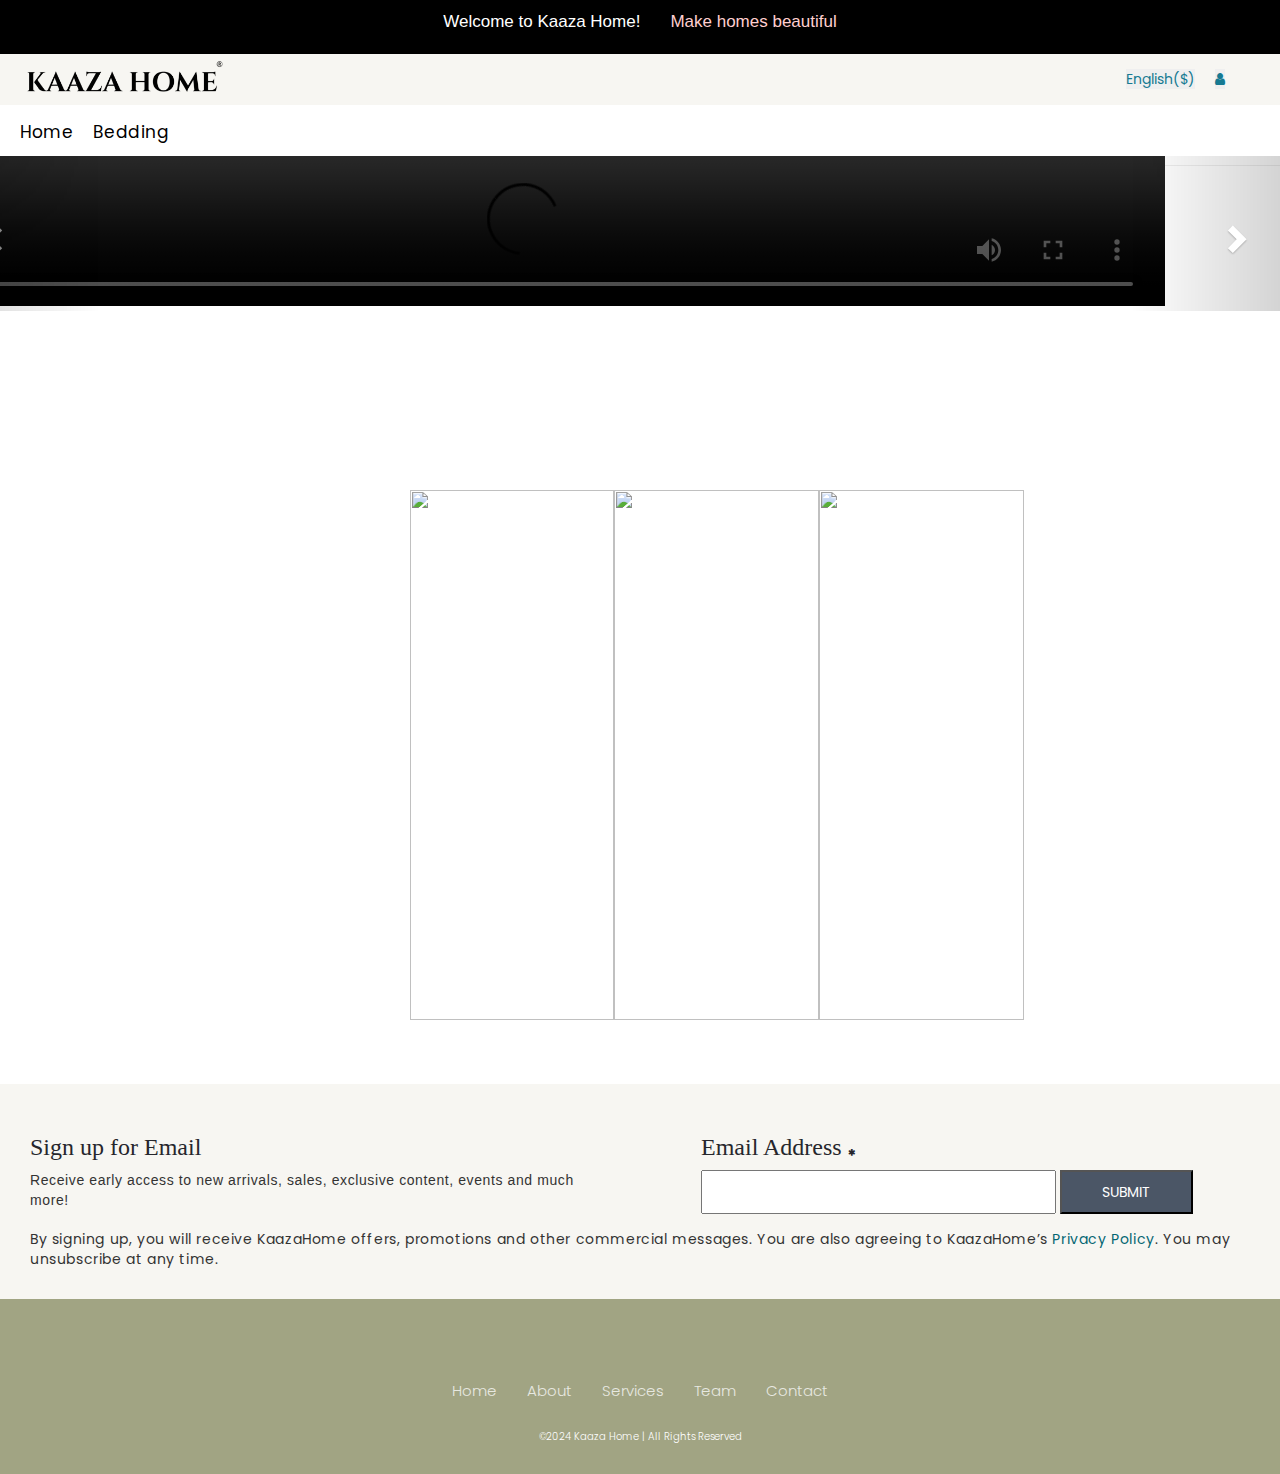
==== commit 77b63152: "Responsive pages added" ====
--- a/index.html
+++ b/index.html
@@ -1,13 +1,14 @@
 <!DOCTYPE html>
 <html lang="en">
+
 <head>
     <meta charset="UTF-8">
     <meta http-equiv="X-UA-Compatible" content="IE=edge">
     <meta name="viewport" content="width=device-width, initial-scale=1.0">
     <title>Kaaza Home</title>
     <link rel="icon"
-    href="https://encrypted-tbn0.gstatic.com/images?q=tbn:ANd9GcQ1QFXizHW4skIPtOpI9nmjdLZercU-9osBNoOgIk0&usqp=CAU"
-    type="image/x-icon">
+        href="https://encrypted-tbn0.gstatic.com/images?q=tbn:ANd9GcQ1QFXizHW4skIPtOpI9nmjdLZercU-9osBNoOgIk0&usqp=CAU"
+        type="image/x-icon">
     <link rel="stylesheet" href="./styles/home.css">
 
     <link rel="stylesheet" href="https://maxcdn.bootstrapcdn.com/bootstrap/3.3.7/css/bootstrap.min.css">
@@ -15,51 +16,48 @@
     <script src="https://maxcdn.bootstrapcdn.com/bootstrap/3.3.7/js/bootstrap.min.js"></script>
     <link rel="stylesheet" href="./styles/rishabh.css">
     <link rel="stylesheet" href="https://cdnjs.cloudflare.com/ajax/libs/font-awesome/4.7.0/css/font-awesome.min.css">
-    
-    <script
-      src="https://kit.fontawesome.com/24c494a6b6.js"
-      crossorigin="anonymous"
-    ></script>
+    <script src="https://kit.fontawesome.com/24c494a6b6.js" crossorigin="anonymous"></script>
 </head>
+
 <body>
     <div id="navbar_main"></div>
 
     <!-- carousel -->
     <div class="container">
         <div id="myCarousel" class="carousel slide" data-ride="carousel" data-interval="false">
-      
-          <!-- Wrapper for slides -->
-          <div class="carousel-inner">
-            <div class="item active">
-                <video controls style="width:100%;">
-                    <source src="assets/KAAZA HOME video.mp4" type="video/mp4">
-                    Your browser does not support the video tag.
-                </video>
-            </div>
-        
-            <!-- <div class="item">
+
+            <!-- Wrapper for slides -->
+            <div class="carousel-inner">
+                <div class="item active">
+                    <video controls style="width:100%;">
+                        <source src="assets/KAAZA HOME video.mp4" type="video/mp4">
+                        Your browser does not support the video tag.
+                    </video>
+                </div>
+
+                <!-- <div class="item">
                 <img src="https://images.ctfassets.net/5de70he6op10/2sDBnXuABCfC96SiT0lVNe/ec65efc4cedfa9f98b1f3ced2de4708b/HomeL1_Gateway_LS_01-2__2x.jpg?w=2640&q=80&fm=webp" alt="" style="width:100%;">
             </div>
           
             <div class="item">
                 <img src="https://images.ctfassets.net/5de70he6op10/5fbFu2iI61lwmjKcW3USFh/ff4ed4fe9fd3e6e566a472ee9d18fc3f/HomeL1_Gateway_LS_01-3__2x.jpg?w=2640&q=80&fm=webp" alt="" style="width:100%;">
             </div> -->
-          </div>
+            </div>
 
-     <!-- Left and right controls -->
-     <a class="left carousel-control" href="#myCarousel" data-slide="prev">
-        <span class="glyphicon glyphicon-chevron-left"></span>
-        </a> <span class="sr-only">Previous</span>
-      </a>
-      <a class="right carousel-control" href="#myCarousel" data-slide="next">
-        <span class="glyphicon glyphicon-chevron-right"></span>
-        <span class="sr-only">Next</span>
-      </a>
+            <!-- Left and right controls -->
+            <a class="left carousel-control" href="#myCarousel" data-slide="prev">
+                <span class="glyphicon glyphicon-chevron-left"></span>
+            </a> <span class="sr-only">Previous</span>
+            </a>
+            <a class="right carousel-control" href="#myCarousel" data-slide="next">
+                <span class="glyphicon glyphicon-chevron-right"></span>
+                <span class="sr-only">Next</span>
+            </a>
+        </div>
     </div>
-  </div>
 
 
-    
+
     <div id="shcontainer12">
         <!-- <img id="shimg8" src="https://images.ctfassets.net/5de70he6op10/tnwMf98WrLzJvHORas5fC/381eeaec38219b4659e03a30dd03bb9c/HomeL1_Gateway_LS_04-0.jpg?w=2640&q=80&fm=webp" alt=""> -->
     </div>
@@ -67,15 +65,17 @@
     <div id="shcontainer13">
         <div id="shbox2">
             <img class="shimg9" src="assets/11-13page08a.jpg" alt="">
-           
+
         </div>
         <div id="shbox2">
             <img class="shimg9" src="assets/11-26page09.jpg" alt="">
-            
+
         </div>
         <div id="shbox2">
-            <img class="shimg9" src="https://images.ctfassets.net/5de70he6op10/9fUxloTLUrGyBT4p1f92n/f66477ee2c46f3f3d2df50555542a60b/HomeL1_Gateway_LS_05-3.jpg?w=856&q=80&fm=webp" alt="">
-            
+            <img class="shimg9"
+                src="https://images.ctfassets.net/5de70he6op10/9fUxloTLUrGyBT4p1f92n/f66477ee2c46f3f3d2df50555542a60b/HomeL1_Gateway_LS_05-3.jpg?w=856&q=80&fm=webp"
+                alt="">
+
         </div>
     </div>
 
@@ -104,13 +104,14 @@
 
 
 
-<div id="footer_main"></div>
+    <div id="footer_main"></div>
 
 
 
 
 
-    </body>
+</body>
+
 </html>
 
 <script type="module" src="./scripts/home.js"></script>--- a/styles/home.css
+++ b/styles/home.css
@@ -2,11 +2,11 @@
     box-sizing: border-box;
 }
 
+
 #myCarousel {
-    width: 100%;
-    height: 680px;
-    margin-top: 30px;
-    margin-right: 50px;
+    width: 133%;
+    margin-top: -30px;
+    margin-left: -190px;
 }
 
 #shimg1 {
@@ -71,6 +71,11 @@
     cursor: pointer;
 }
 
+.shimg9 {
+    height: 100%;
+    width: 100%;
+}
+
 #shcontainer3 a {
     color: #8588ac;
 }
@@ -243,11 +248,19 @@
 }
 
 #shcontainer13 {
-    height: 500px;
-    width: 100%;
-    margin: 30px 50px 0px 50px;
-    display: flex;
-    justify-content: space-between;
+    display: flex;
+    width: 50%;
+    margin-left: 32%;
+    margin-top: 5%;
+    margin-bottom: 5%;
+}
+
+#left-click-img {
+    margin-left: -300px;
+}
+
+#right-click-img {
+    margin-right: -300px;
 }
 
 #shbox2 {
@@ -259,11 +272,6 @@
     margin-top: 20px;
 }
 
-.shimg9 {
-    height: 100%;
-    width: 100%;
-    cursor: pointer;
-}
 
 #shcontainer13 a {
     color: #8588ac;
@@ -393,65 +401,96 @@
 }
 
 /* Responsive adjustments */
-@media (max-width: 1200px) {
-    #shcontainer3,
-    #shcontainer6,
-    #shcontainer13,
-    #shcontainer16,
-    #shcontainer18 {
-        flex-direction: column;
-    }
-
-    #shbox,
-    #shbox1,
-    #shbox2,
-    .shbox3,
-    .shbox4 {
-        width: 100%;
-        margin-bottom: 20px;
-    }
+
+@media screen and (min-width: 1202px) and (max-width: 1440px) {
 
     #myCarousel {
-        width: 100%;
-        margin-left: 0;
-    }
-
-    #shimg1 {
-        width: 100%;
-    }
-
-    #shcontainer2,
-    #shcontainer5,
-    #shcontainer8,
-    #shcontainer11,
-    #shcontainer15 {
-        flex-direction: column;
-        text-align: center;
+        width: 129%;
+    }
+
+    #left-click-img {
+        margin-left: -150px;
+    }
+
+    #right-click-img {
+        margin-right: -150px;
+    }
+
+}
+
+@media screen and (min-width: 960px) and (max-width: 1030px) {
+
+    #myCarousel {
+        width: 109%;
+        margin-left: -50px;
+    }
+
+    #left-click-img {
+        margin-left: -100px;
+    }
+
+    #right-click-img {
+        margin-right: -100px;
+    }
+
+    #shcontainer13 {
+        margin-left: 27%;
+    }
+}
+
+@media (max-width: 820px) {
+    #left-click-img {
+        margin-left: -100px;
+    }
+
+    #right-click-img {
+        margin-right: -100px;
     }
 }
 
 @media (max-width: 768px) {
-    #shcontainer3,
-    #shcontainer6,
-    #shcontainer13,
-    #shcontainer16,
-    #shcontainer18 {
-        flex-direction: column;
-    }
-
-    #shbox,
-    #shbox1,
-    #shbox2,
-    .shbox3,
-    .shbox4 {
-        width: 100%;
-    }
-
     #myCarousel {
-        height: 400px;
-    }
-
-    .para-sh {
-        font-size: 18px;
-    }
-}
+        width: 106%;
+        margin-left: -25px;
+    }
+
+    #shcontainer13 {
+        margin-left: 25%;
+    }
+
+    #left-click-img {
+        margin-left: -100px;
+    }
+
+    #right-click-img {
+        margin-right: -100px;
+    }
+}
+
+@media (max-width: 480px) {
+    #myCarousel {
+        width: 108%;
+        margin-top: -30px;
+        margin-left: -20px;
+        margin-bottom: 5%;
+    }
+
+    #shcontainer13 {
+        margin-left: 23%;
+        margin-bottom: 10%;
+    }
+
+    #left-click-img {
+        margin-left: -50px;
+    }
+
+    #right-click-img {
+        margin-right: -50px;
+    }
+}
+
+@media (max-width: 425px) {
+    #myCarousel {
+        width: 109%;
+    }
+}--- a/styles/rishabh.css
+++ b/styles/rishabh.css
@@ -1,12 +1,13 @@
 #replacenavbar {
     display: flex;
     justify-content: center;
-    background-color: #d8dccb;
+    background-color: black;
+    color: white;
 }
 
 .replacenavbar {
-    padding: 5px 15px;
-    font-size: 13px;
+    padding: 10px 15px;
+    font-size: 17px;
     font-family: Arial, Helvetica, sans-serif;
 }
 
@@ -33,7 +34,6 @@
 }
 
 #language {
-    background-color: #f7f6f2;
     border-bottom: 1px solid #f7f6f2;
     display: flex;
     gap: 20px;
@@ -43,7 +43,19 @@
     padding-right: 50px;
 }
 
-#search-box {
+.navbar-logo-heading {
+    display: flex;
+    flex-direction: row;
+    justify-content: space-between;
+    padding: 5px;
+    background-color: #f7f6f2;
+}
+
+.logoImg {
+    margin-left: 20px;
+}
+
+/* #search-box {
     padding: 10px;
     color: #1d565d;
     border: none;
@@ -88,24 +100,22 @@
     height: 100%;
     gap: 50px;
     padding: 5px 10px;
-}
+} */
 
 #toggle {
     display: flex;
     gap: 30px;
-    margin: 15px 15px;
+    margin-top: 15px;
     color: #26262c;
+    margin-left: 20px;
     font-family: 'Times New Roman', Times, serif;
     height: 100%;
+    font-size: 17px;
     letter-spacing: .06rem;
 }
 
-#toggle div:hover {
-    color: #046673;
-    cursor: pointer;
-}
-
-#a, #b {
+#a,
+#b {
     height: 100%;
     display: flex;
     margin-top: 23px;
@@ -126,6 +136,7 @@
     display: flex;
     justify-content: space-between;
     padding: 30px;
+    width: 100%;
 }
 
 #signup_para {
@@ -154,10 +165,11 @@
     color: var(--text-medium);
     font: Avenir Book, sans-serif;
     letter-spacing: .06rem;
-    padding-bottom: 10px;
     font-size: 14px;
     padding: 0px 30px;
-    margin-top: -20px;
+    margin-top: -15px;
+    padding-bottom: 20px;
+    width: 100;
     background-color: #f7f6f2;
 }
 
@@ -166,13 +178,11 @@
     color: white;
 }
 
-#sign_input button, #sign_input input {
+#sign_input button,
+#sign_input input {
     padding: 10px 40px;
 }
 
-hr {
-    background-color: #f7f6f2;
-}
 
 h3 {
     color: #26262c;
@@ -261,12 +271,10 @@
     background-color: #f7f6f2;
 }
 
-/* Responsive Design */
-@media (max-width: 1200px) {
-    #main {
-        grid-template-columns: repeat(4, 25%);
-    }
-}
+
+
+
+/* ------------------------------------ */
 
 @media (max-width: 992px) {
     #main {
@@ -280,11 +288,12 @@
     }
 
     #footer {
-        flex-direction: column;
+        flex-direction: row;
         align-items: center;
     }
 
-    #signup_para, #sign_input {
+    #signup_para,
+    #sign_input {
         width: 80%;
         margin: 10px auto;
     }
@@ -292,22 +301,17 @@
 
 @media (max-width: 768px) {
     #replacenavbar {
-        flex-direction: column;
+        flex-direction: row;
         align-items: center;
     }
 
     #language {
-        flex-direction: column;
+        flex-direction: row;
         align-items: center;
     }
 
-    #search {
-        flex-direction: column;
-        align-items: center;
-    }
-
     #footer {
-        flex-direction: column;
+        flex-direction: row;
         align-items: center;
     }
 
@@ -315,11 +319,21 @@
         grid-template-columns: repeat(2, 50%);
     }
 
-    #last, #last1, #toggle {
-        flex-direction: column;
-    }
-
-    #signup_para, #sign_input {
+
+    #last,
+    #last1,
+    #toggle {
+        flex-direction: row;
+    }
+
+    #sign_input button {
+        margin-top: 5px;
+        padding: 10px;
+        margin-left: 10px;
+    }
+
+    #signup_para,
+    #sign_input {
         width: 90%;
     }
 }
@@ -337,6 +351,31 @@
         grid-template-columns: 100%;
     }
 
+    #footer {
+        flex-direction: column;
+        padding-left: 10px;
+    }
+
+    #signup_para p {
+        font-size: 10px;
+        padding-bottom: 0px;
+    }
+
+    #sign_input {
+        margin-top: -20px;
+    }
+
+    #sign_input button {
+        padding: 3px 5px 3px 5px;
+        margin-top: 15px;
+        margin-left: 8px;
+    }
+
+    #para {
+        font-size: 9px;
+        text-align: justify;
+    }
+
     #footer2 {
         height: auto;
         padding: 20px;
@@ -347,3 +386,19 @@
         padding: 10px;
     }
 }
+
+@media (max-width: 425px) {
+    #language {
+        padding-right: 20px;
+    }
+
+    #sign_input button {
+        padding: 3px 5px 3px 5px;
+        margin-top: 5px;
+        margin-left: 0px;
+    }
+
+    #para {
+        padding-top: 20px;
+    }
+}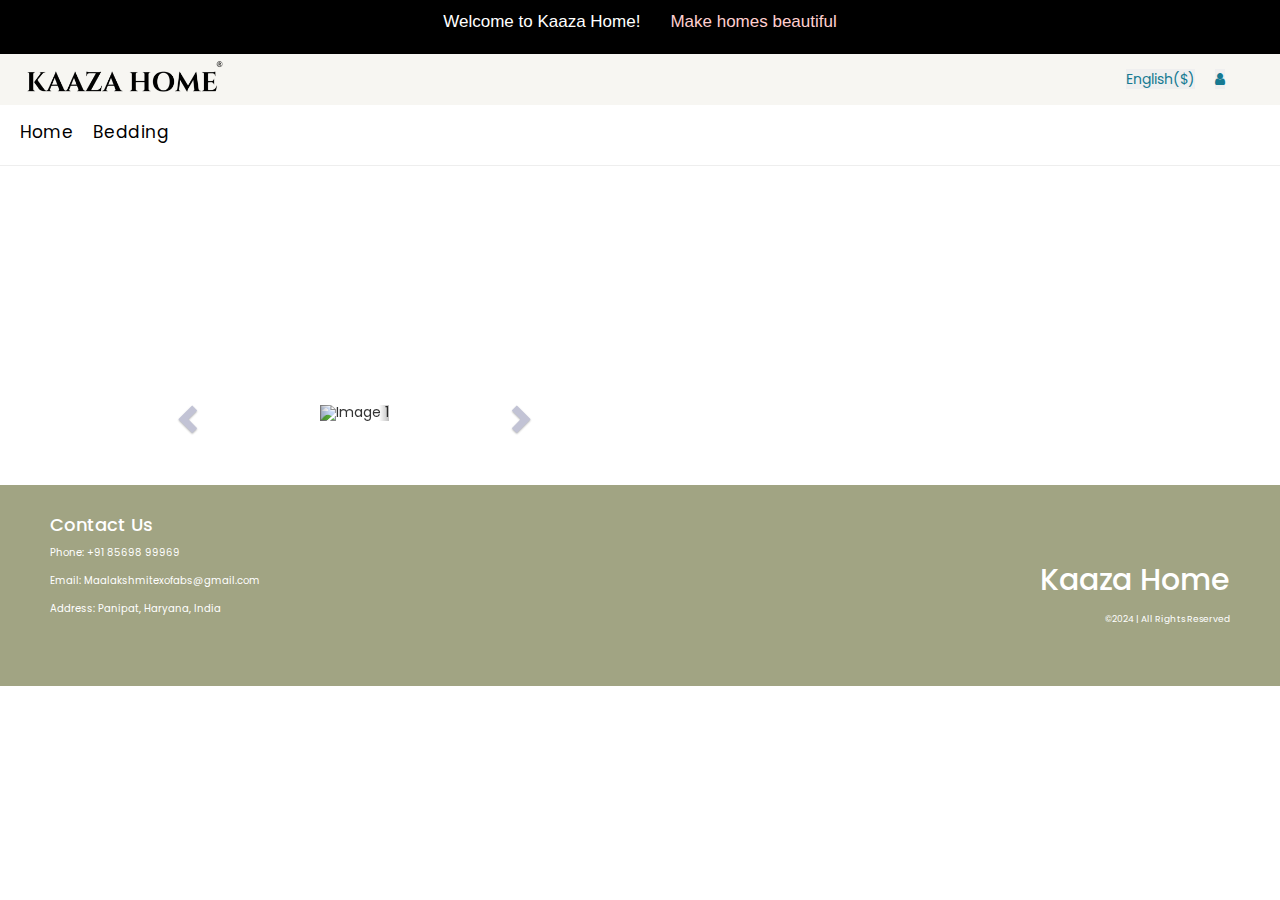
==== commit 3a016e0d: "general push" ====
--- a/index.html
+++ b/index.html
@@ -16,6 +16,7 @@
     <script src="https://maxcdn.bootstrapcdn.com/bootstrap/3.3.7/js/bootstrap.min.js"></script>
     <link rel="stylesheet" href="./styles/rishabh.css">
     <link rel="stylesheet" href="https://cdnjs.cloudflare.com/ajax/libs/font-awesome/4.7.0/css/font-awesome.min.css">
+
     <script src="https://kit.fontawesome.com/24c494a6b6.js" crossorigin="anonymous"></script>
 </head>
 
@@ -24,45 +25,25 @@
 
     <!-- carousel -->
     <div class="container">
-        <div id="myCarousel" class="carousel slide" data-ride="carousel" data-interval="false">
 
-            <!-- Wrapper for slides -->
-            <div class="carousel-inner">
-                <div class="item active">
-                    <video controls style="width:100%;">
-                        <source src="assets/KAAZA HOME video.mp4" type="video/mp4">
-                        Your browser does not support the video tag.
-                    </video>
-                </div>
+                <video autoplay muted loop width="100%">
+                    <source src="assets/KAAZA HOME video.mp4" type="video/mp4">
+                    Your browser does not support the video tag.
+                </video>
 
-                <!-- <div class="item">
-                <img src="https://images.ctfassets.net/5de70he6op10/2sDBnXuABCfC96SiT0lVNe/ec65efc4cedfa9f98b1f3ced2de4708b/HomeL1_Gateway_LS_01-2__2x.jpg?w=2640&q=80&fm=webp" alt="" style="width:100%;">
-            </div>
-          
-            <div class="item">
-                <img src="https://images.ctfassets.net/5de70he6op10/5fbFu2iI61lwmjKcW3USFh/ff4ed4fe9fd3e6e566a472ee9d18fc3f/HomeL1_Gateway_LS_01-3__2x.jpg?w=2640&q=80&fm=webp" alt="" style="width:100%;">
-            </div> -->
-            </div>
-
-            <!-- Left and right controls -->
-            <a class="left carousel-control" href="#myCarousel" data-slide="prev">
-                <span class="glyphicon glyphicon-chevron-left"></span>
-            </a> <span class="sr-only">Previous</span>
-            </a>
-            <a class="right carousel-control" href="#myCarousel" data-slide="next">
-                <span class="glyphicon glyphicon-chevron-right"></span>
-                <span class="sr-only">Next</span>
-            </a>
-        </div>
     </div>
 
 
 
-    <div id="shcontainer12">
-        <!-- <img id="shimg8" src="https://images.ctfassets.net/5de70he6op10/tnwMf98WrLzJvHORas5fC/381eeaec38219b4659e03a30dd03bb9c/HomeL1_Gateway_LS_04-0.jpg?w=2640&q=80&fm=webp" alt=""> -->
-    </div>
 
-    <div id="shcontainer13">
+    <!-- <div id="shcontainer12">
+        <img id="shimg8" src="https://images.ctfassets.net/5de70he6op10/tnwMf98WrLzJvHORas5fC/381eeaec38219b4659e03a30dd03bb9c/HomeL1_Gateway_LS_04-0.jpg?w=2640&q=80&fm=webp" alt="">
+    </div> -->
+
+
+
+
+    <!-- <div id="shcontainer13">
         <div id="shbox2">
             <img class="shimg9" src="assets/11-13page08a.jpg" alt="">
 
@@ -77,7 +58,40 @@
                 alt="">
 
         </div>
+    </div> -->
+
+
+    <div id="shcontainer13">
+        <div id="imageCarousel" class="carousel slide" data-ride="carousel">
+            <ol class="carousel-indicators">
+                <li data-target="#imageCarousel" data-slide-to="0" class="active"></li>
+                <li data-target="#imageCarousel" data-slide-to="1"></li>
+                <li data-target="#imageCarousel" data-slide-to="2"></li>
+            </ol>
+
+            <!-- Wrapper for slides -->
+            <div class="carousel-inner">
+                <div class="item active">
+                    <img class="shimg9" src="assets/11-13page08a.jpg" alt="Image 1">
+                </div>
+                <div class="item">
+                    <img class="shimg9" src="assets/11-26page09.jpg" alt="Image 2">
+                </div>
+                <div class="item">
+                    <img class="shimg9" src="assets/11-13page08a.jpg" alt="Image 3">
+                </div>
+            </div>
+
+            <!-- Left and right controls -->
+            <a class="left carousel-control" href="#imageCarousel" data-slide="prev">
+                <span id="left-click-img" class="glyphicon glyphicon-chevron-left"></span>
+            </a>
+            <a class="right carousel-control" href="#imageCarousel" data-slide="next">
+                <span id="right-click-img" class="glyphicon glyphicon-chevron-right"></span>
+            </a>
+        </div>
     </div>
+
 
 
 
--- a/styles/home.css
+++ b/styles/home.css
@@ -250,17 +250,17 @@
 #shcontainer13 {
     display: flex;
     width: 50%;
-    margin-left: 32%;
+    margin-left: 25%;
     margin-top: 5%;
     margin-bottom: 5%;
 }
 
 #left-click-img {
-    margin-left: -300px;
+    margin-left: -200px;
 }
 
 #right-click-img {
-    margin-right: -300px;
+    margin-right: -200px;
 }
 
 #shbox2 {
@@ -402,10 +402,25 @@
 
 /* Responsive adjustments */
 
-@media screen and (min-width: 1202px) and (max-width: 1440px) {
-
-    #myCarousel {
-        width: 129%;
+@media (max-width: 1440px) {
+    #myCarousel {
+        width: 129.5%;
+    }
+
+    #left-click-img {
+        margin-left: -150px;
+    }
+
+    #right-click-img {
+        margin-right: -150px;
+    }
+
+}
+
+@media (max-width: 1280px) {
+    #myCarousel {
+        width: 113%;
+        margin-left: -80px;
     }
 
     #left-click-img {
@@ -493,4 +508,12 @@
     #myCarousel {
         width: 109%;
     }
+}
+
+@media (max-width: 375px) {
+    #myCarousel {
+        width: 109%;
+        margin-top: -30px;
+        margin-left: -15px;
+    }
 }--- a/styles/rishabh.css
+++ b/styles/rishabh.css
@@ -53,6 +53,9 @@
 
 .logoImg {
     margin-left: 20px;
+    width: 200px;
+    height: auto;
+    border: none;
 }
 
 /* #search-box {
@@ -401,4 +404,18 @@
     #para {
         padding-top: 20px;
     }
+}
+
+@media (max-width: 375px) {
+    #language {
+        padding-right: 0px;
+        padding: 0px;
+    }
+
+    .logoImg {
+        margin-left: 5px;
+        width: 150px;
+        height: auto;
+        border: none;
+    }
 }